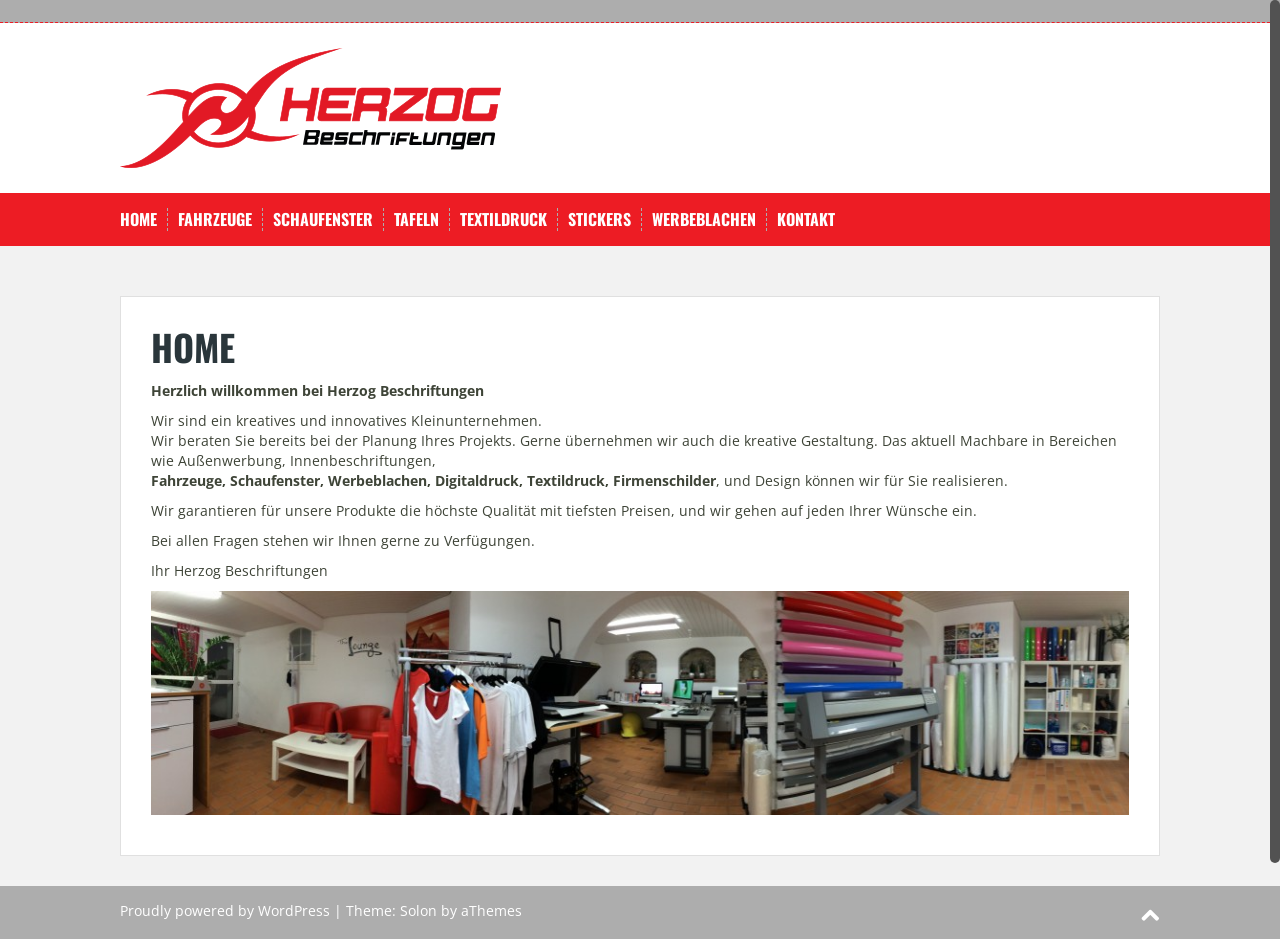
==== index.html @ d1becfa5 "Add files via upload" ====
<!DOCTYPE html>
<html lang="de">
<head>
<meta charset="UTF-8">
<meta name="viewport" content="width=device-width, initial-scale=1">
<title>Herzog-Grafik</title>
<link rel="profile" href="http://gmpg.org/xfn/11">


<meta name='robots' content='max-image-preview:large' />
<link rel='dns-prefetch' href='//fonts.googleapis.com' />
<link rel='dns-prefetch' href='//s.w.org' />
<script type="text/javascript">
window._wpemojiSettings = {"baseUrl":"https:\/\/s.w.org\/images\/core\/emoji\/14.0.0\/72x72\/","ext":".png","svgUrl":"https:\/\/s.w.org\/images\/core\/emoji\/14.0.0\/svg\/","svgExt":".svg","source":{"concatemoji":"wp-includes\/js\/wp-emoji-release.min.js"}};
/*! This file is auto-generated */
!function(e,a,t){var n,r,o,i=a.createElement("canvas"),p=i.getContext&&i.getContext("2d");function s(e,t){var a=String.fromCharCode,e=(p.clearRect(0,0,i.width,i.height),p.fillText(a.apply(this,e),0,0),i.toDataURL());return p.clearRect(0,0,i.width,i.height),p.fillText(a.apply(this,t),0,0),e===i.toDataURL()}function c(e){var t=a.createElement("script");t.src=e,t.defer=t.type="text/javascript",a.getElementsByTagName("head")[0].appendChild(t)}for(o=Array("flag","emoji"),t.supports={everything:!0,everythingExceptFlag:!0},r=0;r<o.length;r++)t.supports[o[r]]=function(e){if(!p||!p.fillText)return!1;switch(p.textBaseline="top",p.font="600 32px Arial",e){case"flag":return s([127987,65039,8205,9895,65039],[127987,65039,8203,9895,65039])?!1:!s([55356,56826,55356,56819],[55356,56826,8203,55356,56819])&&!s([55356,57332,56128,56423,56128,56418,56128,56421,56128,56430,56128,56423,56128,56447],[55356,57332,8203,56128,56423,8203,56128,56418,8203,56128,56421,8203,56128,56430,8203,56128,56423,8203,56128,56447]);case"emoji":return!s([129777,127995,8205,129778,127999],[129777,127995,8203,129778,127999])}return!1}(o[r]),t.supports.everything=t.supports.everything&&t.supports[o[r]],"flag"!==o[r]&&(t.supports.everythingExceptFlag=t.supports.everythingExceptFlag&&t.supports[o[r]]);t.supports.everythingExceptFlag=t.supports.everythingExceptFlag&&!t.supports.flag,t.DOMReady=!1,t.readyCallback=function(){t.DOMReady=!0},t.supports.everything||(n=function(){t.readyCallback()},a.addEventListener?(a.addEventListener("DOMContentLoaded",n,!1),e.addEventListener("load",n,!1)):(e.attachEvent("onload",n),a.attachEvent("onreadystatechange",function(){"complete"===a.readyState&&t.readyCallback()})),(e=t.source||{}).concatemoji?c(e.concatemoji):e.wpemoji&&e.twemoji&&(c(e.twemoji),c(e.wpemoji)))}(window,document,window._wpemojiSettings);
</script>
<style type="text/css">
img.wp-smiley,
img.emoji {
	display: inline !important;
	border: none !important;
	box-shadow: none !important;
	height: 1em !important;
	width: 1em !important;
	margin: 0 0.07em !important;
	vertical-align: -0.1em !important;
	background: none !important;
	padding: 0 !important;
}
</style>
	<link rel='stylesheet' id='wp-block-library-css'  href='wp-includes/css/dist/block-library/style.min.css' type='text/css' media='all' />
<style id='global-styles-inline-css' type='text/css'>
body{--wp--preset--color--black: #000000;--wp--preset--color--cyan-bluish-gray: #abb8c3;--wp--preset--color--white: #ffffff;--wp--preset--color--pale-pink: #f78da7;--wp--preset--color--vivid-red: #cf2e2e;--wp--preset--color--luminous-vivid-orange: #ff6900;--wp--preset--color--luminous-vivid-amber: #fcb900;--wp--preset--color--light-green-cyan: #7bdcb5;--wp--preset--color--vivid-green-cyan: #00d084;--wp--preset--color--pale-cyan-blue: #8ed1fc;--wp--preset--color--vivid-cyan-blue: #0693e3;--wp--preset--color--vivid-purple: #9b51e0;--wp--preset--gradient--vivid-cyan-blue-to-vivid-purple: linear-gradient(135deg,rgba(6,147,227,1) 0%,rgb(155,81,224) 100%);--wp--preset--gradient--light-green-cyan-to-vivid-green-cyan: linear-gradient(135deg,rgb(122,220,180) 0%,rgb(0,208,130) 100%);--wp--preset--gradient--luminous-vivid-amber-to-luminous-vivid-orange: linear-gradient(135deg,rgba(252,185,0,1) 0%,rgba(255,105,0,1) 100%);--wp--preset--gradient--luminous-vivid-orange-to-vivid-red: linear-gradient(135deg,rgba(255,105,0,1) 0%,rgb(207,46,46) 100%);--wp--preset--gradient--very-light-gray-to-cyan-bluish-gray: linear-gradient(135deg,rgb(238,238,238) 0%,rgb(169,184,195) 100%);--wp--preset--gradient--cool-to-warm-spectrum: linear-gradient(135deg,rgb(74,234,220) 0%,rgb(151,120,209) 20%,rgb(207,42,186) 40%,rgb(238,44,130) 60%,rgb(251,105,98) 80%,rgb(254,248,76) 100%);--wp--preset--gradient--blush-light-purple: linear-gradient(135deg,rgb(255,206,236) 0%,rgb(152,150,240) 100%);--wp--preset--gradient--blush-bordeaux: linear-gradient(135deg,rgb(254,205,165) 0%,rgb(254,45,45) 50%,rgb(107,0,62) 100%);--wp--preset--gradient--luminous-dusk: linear-gradient(135deg,rgb(255,203,112) 0%,rgb(199,81,192) 50%,rgb(65,88,208) 100%);--wp--preset--gradient--pale-ocean: linear-gradient(135deg,rgb(255,245,203) 0%,rgb(182,227,212) 50%,rgb(51,167,181) 100%);--wp--preset--gradient--electric-grass: linear-gradient(135deg,rgb(202,248,128) 0%,rgb(113,206,126) 100%);--wp--preset--gradient--midnight: linear-gradient(135deg,rgb(2,3,129) 0%,rgb(40,116,252) 100%);--wp--preset--duotone--dark-grayscale: url('#wp-duotone-dark-grayscale');--wp--preset--duotone--grayscale: url('#wp-duotone-grayscale');--wp--preset--duotone--purple-yellow: url('#wp-duotone-purple-yellow');--wp--preset--duotone--blue-red: url('#wp-duotone-blue-red');--wp--preset--duotone--midnight: url('#wp-duotone-midnight');--wp--preset--duotone--magenta-yellow: url('#wp-duotone-magenta-yellow');--wp--preset--duotone--purple-green: url('#wp-duotone-purple-green');--wp--preset--duotone--blue-orange: url('#wp-duotone-blue-orange');--wp--preset--font-size--small: 13px;--wp--preset--font-size--medium: 20px;--wp--preset--font-size--large: 36px;--wp--preset--font-size--x-large: 42px;}.has-black-color{color: var(--wp--preset--color--black) !important;}.has-cyan-bluish-gray-color{color: var(--wp--preset--color--cyan-bluish-gray) !important;}.has-white-color{color: var(--wp--preset--color--white) !important;}.has-pale-pink-color{color: var(--wp--preset--color--pale-pink) !important;}.has-vivid-red-color{color: var(--wp--preset--color--vivid-red) !important;}.has-luminous-vivid-orange-color{color: var(--wp--preset--color--luminous-vivid-orange) !important;}.has-luminous-vivid-amber-color{color: var(--wp--preset--color--luminous-vivid-amber) !important;}.has-light-green-cyan-color{color: var(--wp--preset--color--light-green-cyan) !important;}.has-vivid-green-cyan-color{color: var(--wp--preset--color--vivid-green-cyan) !important;}.has-pale-cyan-blue-color{color: var(--wp--preset--color--pale-cyan-blue) !important;}.has-vivid-cyan-blue-color{color: var(--wp--preset--color--vivid-cyan-blue) !important;}.has-vivid-purple-color{color: var(--wp--preset--color--vivid-purple) !important;}.has-black-background-color{background-color: var(--wp--preset--color--black) !important;}.has-cyan-bluish-gray-background-color{background-color: var(--wp--preset--color--cyan-bluish-gray) !important;}.has-white-background-color{background-color: var(--wp--preset--color--white) !important;}.has-pale-pink-background-color{background-color: var(--wp--preset--color--pale-pink) !important;}.has-vivid-red-background-color{background-color: var(--wp--preset--color--vivid-red) !important;}.has-luminous-vivid-orange-background-color{background-color: var(--wp--preset--color--luminous-vivid-orange) !important;}.has-luminous-vivid-amber-background-color{background-color: var(--wp--preset--color--luminous-vivid-amber) !important;}.has-light-green-cyan-background-color{background-color: var(--wp--preset--color--light-green-cyan) !important;}.has-vivid-green-cyan-background-color{background-color: var(--wp--preset--color--vivid-green-cyan) !important;}.has-pale-cyan-blue-background-color{background-color: var(--wp--preset--color--pale-cyan-blue) !important;}.has-vivid-cyan-blue-background-color{background-color: var(--wp--preset--color--vivid-cyan-blue) !important;}.has-vivid-purple-background-color{background-color: var(--wp--preset--color--vivid-purple) !important;}.has-black-border-color{border-color: var(--wp--preset--color--black) !important;}.has-cyan-bluish-gray-border-color{border-color: var(--wp--preset--color--cyan-bluish-gray) !important;}.has-white-border-color{border-color: var(--wp--preset--color--white) !important;}.has-pale-pink-border-color{border-color: var(--wp--preset--color--pale-pink) !important;}.has-vivid-red-border-color{border-color: var(--wp--preset--color--vivid-red) !important;}.has-luminous-vivid-orange-border-color{border-color: var(--wp--preset--color--luminous-vivid-orange) !important;}.has-luminous-vivid-amber-border-color{border-color: var(--wp--preset--color--luminous-vivid-amber) !important;}.has-light-green-cyan-border-color{border-color: var(--wp--preset--color--light-green-cyan) !important;}.has-vivid-green-cyan-border-color{border-color: var(--wp--preset--color--vivid-green-cyan) !important;}.has-pale-cyan-blue-border-color{border-color: var(--wp--preset--color--pale-cyan-blue) !important;}.has-vivid-cyan-blue-border-color{border-color: var(--wp--preset--color--vivid-cyan-blue) !important;}.has-vivid-purple-border-color{border-color: var(--wp--preset--color--vivid-purple) !important;}.has-vivid-cyan-blue-to-vivid-purple-gradient-background{background: var(--wp--preset--gradient--vivid-cyan-blue-to-vivid-purple) !important;}.has-light-green-cyan-to-vivid-green-cyan-gradient-background{background: var(--wp--preset--gradient--light-green-cyan-to-vivid-green-cyan) !important;}.has-luminous-vivid-amber-to-luminous-vivid-orange-gradient-background{background: var(--wp--preset--gradient--luminous-vivid-amber-to-luminous-vivid-orange) !important;}.has-luminous-vivid-orange-to-vivid-red-gradient-background{background: var(--wp--preset--gradient--luminous-vivid-orange-to-vivid-red) !important;}.has-very-light-gray-to-cyan-bluish-gray-gradient-background{background: var(--wp--preset--gradient--very-light-gray-to-cyan-bluish-gray) !important;}.has-cool-to-warm-spectrum-gradient-background{background: var(--wp--preset--gradient--cool-to-warm-spectrum) !important;}.has-blush-light-purple-gradient-background{background: var(--wp--preset--gradient--blush-light-purple) !important;}.has-blush-bordeaux-gradient-background{background: var(--wp--preset--gradient--blush-bordeaux) !important;}.has-luminous-dusk-gradient-background{background: var(--wp--preset--gradient--luminous-dusk) !important;}.has-pale-ocean-gradient-background{background: var(--wp--preset--gradient--pale-ocean) !important;}.has-electric-grass-gradient-background{background: var(--wp--preset--gradient--electric-grass) !important;}.has-midnight-gradient-background{background: var(--wp--preset--gradient--midnight) !important;}.has-small-font-size{font-size: var(--wp--preset--font-size--small) !important;}.has-medium-font-size{font-size: var(--wp--preset--font-size--medium) !important;}.has-large-font-size{font-size: var(--wp--preset--font-size--large) !important;}.has-x-large-font-size{font-size: var(--wp--preset--font-size--x-large) !important;}
</style>
<link rel='stylesheet' id='contact-form-7-css'  href='wp-content/plugins/contact-form-7/includes/css/styles.css' type='text/css' media='all' />
<link rel='stylesheet' id='wp-lightbox-2.min.css-css'  href='wp-content/plugins/wp-lightbox-2-2/styles/lightbox.min.css' type='text/css' media='all' />
<link rel='stylesheet' id='solon-bootstrap-css'  href='wp-content/themes/solon/bootstrap/css/bootstrap.min.css' type='text/css' media='all' />
<link rel='stylesheet' id='solon-style-css'  href='wp-content/themes/solon/style.css' type='text/css' media='all' />
<style id='solon-style-inline-css' type='text/css'>
.wp-pagenavi .pages,  .wp-pagenavi .page, .wp-pagenavi .last, .wp-pagenavi .previouspostslink, .wp-pagenavi .nextpostslink, .site-header, .social-navigation, .main-navigation ul ul li:hover, .main-navigation ul ul .current-menu-item, .page-header, .slide .entry-title, .post-navigation .nav-previous, .post-navigation .nav-next, .paging-navigation .nav-previous, .paging-navigation .nav-next, .comment-respond input[type="submit"], .site-info, #today { background-color: #adadad !important; }
.main-navigation .current_page_item > a, .main-navigation .current-menu-item > a, .main-navigation .current-menu-ancestor > a, .main-navigation .current-menu-item.menu-item-home > a:hover, .main-navigation.is-mobile-menu .current-menu-item > a, .main-navigation.is-mobile-menu .current-menu-ancestor > a, .entry-title a:hover, .main-navigation a:hover, .entry-meta, .entry-meta a, .entry-footer, .entry-footer a, .author-social a, .comment-meta a, .comment-form-author:before, .comment-form-email:before, .comment-form-url:before, .comment-form-comment:before, .widget-title, .widget li:before, .error404 .widgettitle, .main-navigation ul ul a, .flex-direction-nav a, .social-widget li a::before { color: #adadad; }
.author-bio .col-md-3, .main-navigation li, .read-more { border-right-color: #adadad; }
.author-bio .col-md-9 { border-left-color: #adadad; }
.widget-title, .main-navigation ul ul li, .hentry .entry-meta, .entry-footer, .error404 .widgettitle { border-bottom-color: #adadad; }
.footer-widget-area, .hentry .entry-meta, .entry-footer { border-top-color: #adadad; }
@media only screen and (max-width:991px){.is-mobile-menu .current-menu-item > a, .is-mobile-menu .current-menu-ancestor > a{ color: #adadad !important; }}.main-navigation, .widget, .footer-widget-area, .site-footer, .slide .entry-meta, .post-navigation .nav-previous:hover, .post-navigation .nav-next:hover, .paging-navigation .nav-previous:hover, .paging-navigation .nav-next:hover, .comment-respond input[type="submit"]:hover { background-color: #ed1c24; }
.social-navigation li a, .main-navigation ul ul { color: #ed1c24; }
.main-navigation ul ul { border-top-color: #ed1c24; }
.social-navigation { border-bottom-color: #ed1c24; }
.read-more:hover { border-right-color: #ed1c24; }
.site-title a { color: #2a363b; }
.site-description { color: #ffffff; }
.entry-title, .entry-title a { color: #2a363b; }
body { color: #3e4437; }

</style>
<link rel='stylesheet' id='solon-headings-fonts-css'  href='//fonts.googleapis.com/css?family=Oswald%3A700&#038;ver=6.0.18' type='text/css' media='all' />
<link rel='stylesheet' id='solon-body-fonts-css'  href='//fonts.googleapis.com/css?family=Open+Sans%3A400italic%2C700italic%2C400%2C700&#038;ver=6.0.18' type='text/css' media='all' />
<link rel='stylesheet' id='solon-font-awesome-css'  href='wp-content/themes/solon/fonts/font-awesome.min.css' type='text/css' media='all' />
<script type='text/javascript' src='wp-includes/js/jquery/jquery.min.js' id='jquery-core-js'></script>
<script type='text/javascript' src='wp-includes/js/jquery/jquery-migrate.min.js' id='jquery-migrate-js'></script>
<script type='text/javascript' src='wp-content/themes/solon/js/scripts.js' id='solon-scripts-js'></script>
<script type='text/javascript' src='wp-content/themes/solon/js/jquery.fitvids.js' id='solon-fitvids-js'></script>
<script type='text/javascript' src='wp-content/themes/solon/js/jquery.nicescroll.min.js' id='solon-nicescroll-js'></script>
<script type='text/javascript' src='wp-content/themes/solon/js/nicescroll-init.js' id='solon-nicescroll-init-js'></script>
<link rel="EditURI" type="application/rsd+xml" title="RSD" href="xmlrpc.php/" />
<link rel="wlwmanifest" type="application/wlwmanifest+xml" href="wp-includes/wlwmanifest.xml" /> 
<meta name="generator" content="WordPress 6.0.18" />
<link rel="canonical" href="./" />
<link rel='shortlink' href='./' />
<!--[if lt IE 9]>
<script src="wp-content/themes/solon/js/html5shiv.js"></script>
<![endif]-->
		<style type="text/css" id="wp-custom-css">
			.site-header {
	background: #fff !important;
}

#masthead .site-branding {
	padding: 25px 0;
}		</style>
		</head>

<body class="home page-template page-template-page_fullwidth page-template-page_fullwidth-php page page-id-4">
<div id="page" class="hfeed site">
	<a class="skip-link screen-reader-text" href="#content">Skip to content</a>

			<nav class="social-navigation clearfix">
			<div class="container"><ul id="menu-hauptmenue" class="menu clearfix"><li id="menu-item-6" class="menu-item menu-item-type-post_type menu-item-object-page menu-item-home current-menu-item page_item page-item-4 current_page_item menu-item-6"><a href="./" aria-current="page"><span class="screen-reader-text">HOME</span></a></li>
<li id="menu-item-65" class="menu-item menu-item-type-post_type menu-item-object-page menu-item-65"><a href="beschriftungen/"><span class="screen-reader-text">FAHRZEUGE</span></a></li>
<li id="menu-item-64" class="menu-item menu-item-type-post_type menu-item-object-page menu-item-64"><a href="grafik/"><span class="screen-reader-text">SCHAUFENSTER</span></a></li>
<li id="menu-item-63" class="menu-item menu-item-type-post_type menu-item-object-page menu-item-63"><a href="carwrapping/"><span class="screen-reader-text">TAFELN</span></a></li>
<li id="menu-item-196" class="menu-item menu-item-type-post_type menu-item-object-page menu-item-196"><a href="textildreuck/"><span class="screen-reader-text">TEXTILDRUCK</span></a></li>
<li id="menu-item-270" class="menu-item menu-item-type-post_type menu-item-object-page menu-item-270"><a href="sponsor/"><span class="screen-reader-text">STICKERS</span></a></li>
<li id="menu-item-283" class="menu-item menu-item-type-post_type menu-item-object-page menu-item-283"><a href="werbeblachen/"><span class="screen-reader-text">WERBEBLACHEN</span></a></li>
<li id="menu-item-61" class="menu-item menu-item-type-post_type menu-item-object-page menu-item-61"><a href="kontakt/"><span class="screen-reader-text">KONTAKT</span></a></li>
</ul></div>		</nav>
		
	
	<header id="masthead" class="site-header" role="banner">
		<div class="container">
			<div class="site-branding">
									<a href="./" title="Herzog-Grafik"><img src="wp-content/uploads/2018/07/Logo_Herzog-Beschriftungen.png" alt="Herzog-Grafik" /></a>
							</div>
		</div>
	</header><!-- #masthead -->
	<nav id="site-navigation" class="main-navigation" role="navigation">
		<div class="container">
			<button class="menu-toggle btn"><i class="fa fa-bars"></i></button>
			<div class="menu-hauptmenue-container"><ul id="menu-hauptmenue-1" class="menu"><li class="menu-item menu-item-type-post_type menu-item-object-page menu-item-home current-menu-item page_item page-item-4 current_page_item menu-item-6"><a href="./" aria-current="page">HOME</a></li>
<li class="menu-item menu-item-type-post_type menu-item-object-page menu-item-65"><a href="beschriftungen/">FAHRZEUGE</a></li>
<li class="menu-item menu-item-type-post_type menu-item-object-page menu-item-64"><a href="grafik/">SCHAUFENSTER</a></li>
<li class="menu-item menu-item-type-post_type menu-item-object-page menu-item-63"><a href="carwrapping/">TAFELN</a></li>
<li class="menu-item menu-item-type-post_type menu-item-object-page menu-item-196"><a href="textildreuck/">TEXTILDRUCK</a></li>
<li class="menu-item menu-item-type-post_type menu-item-object-page menu-item-270"><a href="sponsor/">STICKERS</a></li>
<li class="menu-item menu-item-type-post_type menu-item-object-page menu-item-283"><a href="werbeblachen/">WERBEBLACHEN</a></li>
<li class="menu-item menu-item-type-post_type menu-item-object-page menu-item-61"><a href="kontakt/">KONTAKT</a></li>
</ul></div>		</div>	
	</nav><!-- #site-navigation -->

	<div id="content" class="site-content container">

	<div id="primary" class="content-area fullwidth">
		<main id="main" class="site-main" role="main">

							
<article id="post-4" class="post-4 page type-page status-publish hentry">

		
		
	<header class="entry-header">
		<h1 class="entry-title">HOME</h1>	</header><!-- .entry-header -->

	<div class="entry-content clearfix">
		<p><strong>Herzlich willkommen bei Herzog Beschriftungen</strong></p>
<p>Wir sind ein kreatives und innovatives Kleinunternehmen.<br />
Wir beraten Sie bereits bei der Planung Ihres Projekts. Gerne übernehmen wir auch die kreative Gestaltung. Das aktuell Machbare in Bereichen wie Außenwerbung, Innenbeschriftungen,<br />
<strong>Fahrzeuge, Schaufenster, Werbeblachen, Digitaldruck, Textildruck, Firmenschilder</strong>, und Design können wir für Sie realisieren.</p>
<p>Wir garantieren für unsere Produkte die höchste Qualität mit tiefsten Preisen, und wir gehen auf jeden Ihrer Wünsche ein.</p>
<p>Bei allen Fragen stehen wir Ihnen gerne zu Verfügungen.</p>
<p>Ihr Herzog Beschriftungen</p>
<p><a href="wp-content/uploads/2016/10/TITEL-BIL-HERZOG.jpg" rel="attachment wp-att-160" rel="lightbox[4]"><img class="alignnone wp-image-160" src="wp-content/uploads/2016/10/TITEL-BIL-HERZOG-1024x234.jpg" alt="titel-bil-herzog" width="1161" height="265" srcset="wp-content/uploads/2016/10/TITEL-BIL-HERZOG-1024x234.jpg 1024w, wp-content/uploads/2016/10/TITEL-BIL-HERZOG-300x69.jpg 300w, wp-content/uploads/2016/10/TITEL-BIL-HERZOG-768x175.jpg 768w, wp-content/uploads/2016/10/TITEL-BIL-HERZOG-700x160.jpg 700w" sizes="(max-width: 1161px) 100vw, 1161px" /></a></p>
			</div><!-- .entry-content -->
	</article><!-- #post-## -->

									</main><!-- #main -->
	</div><!-- #primary -->


	</div><!-- #content -->
	
	<div id="sidebar-footer" class="footer-widget-area clearfix" role="complementary">
		<div class="container">
								</div>	
	</div>	
	<footer id="colophon" class="site-footer" role="contentinfo">
		<div class="site-info">
			<div class="container">
				<a href="http://wordpress.org/">Proudly powered by WordPress</a>
				<span class="sep"> | </span>
				Theme: <a href="http://athemes.com/theme/solon">Solon</a> by aThemes				<a href="#" class="scrollup"><i class="fa fa-chevron-up"></i></a>
			</div><!-- .site-info -->
		</div>
	</footer><!-- #colophon -->
</div><!-- #page -->

<script type='text/javascript' src='wp-content/plugins/contact-form-7/includes/swv/js/index.js' id='swv-js'></script>
<script type='text/javascript' id='contact-form-7-js-extra'>
/* <![CDATA[ */
var wpcf7 = {"api":{"root":"http:\/\/herzog-grafik.ch\/adw\/wp-json\/","namespace":"contact-form-7\/v1"}};
/* ]]> */
</script>
<script type='text/javascript' src='wp-content/plugins/contact-form-7/includes/js/index.js' id='contact-form-7-js'></script>
<script type='text/javascript' id='wp-jquery-lightbox-js-extra'>
/* <![CDATA[ */
var JQLBSettings = {"fitToScreen":"0","resizeSpeed":"400","displayDownloadLink":"0","navbarOnTop":"0","loopImages":"","resizeCenter":"","marginSize":"","linkTarget":"_self","help":"","prevLinkTitle":"previous image","nextLinkTitle":"next image","prevLinkText":"\u00ab Previous","nextLinkText":"Next \u00bb","closeTitle":"close image gallery","image":"Image ","of":" of ","download":"Download"};
/* ]]> */
</script>
<script type='text/javascript' src='wp-content/plugins/wp-lightbox-2-2/wp-lightbox-2.min.js' id='wp-jquery-lightbox-js'></script>
<script type='text/javascript' src='wp-content/themes/solon/js/navigation.js' id='solon-navigation-js'></script>
<script type='text/javascript' src='wp-content/themes/solon/js/skip-link-focus-fix.js' id='solon-skip-link-focus-fix-js'></script>

</body>
</html>
---- wp-includes/css/dist/block-library/style.min.css ----
@charset "UTF-8";.wp-block-archives-dropdown label{display:block}.wp-block-avatar.aligncenter{text-align:center}.wp-block-audio{margin:0 0 1em}.wp-block-audio figcaption{margin-top:.5em;margin-bottom:1em}.wp-block-audio audio{width:100%;min-width:300px}.wp-block-button__link{color:#fff;background-color:#32373c;border-radius:9999px;box-shadow:none;cursor:pointer;display:inline-block;font-size:1.125em;padding:calc(.667em + 2px) calc(1.333em + 2px);text-align:center;text-decoration:none;word-break:break-word;box-sizing:border-box}.wp-block-button__link:active,.wp-block-button__link:focus,.wp-block-button__link:hover,.wp-block-button__link:visited{color:#fff}.wp-block-button__link.aligncenter{text-align:center}.wp-block-button__link.alignright{text-align:right}.wp-block-buttons>.wp-block-button.has-custom-width{max-width:none}.wp-block-buttons>.wp-block-button.has-custom-width .wp-block-button__link{width:100%}.wp-block-buttons>.wp-block-button.has-custom-font-size .wp-block-button__link{font-size:inherit}.wp-block-buttons>.wp-block-button.wp-block-button__width-25{width:calc(25% - var(--wp--style--block-gap, .5em)*0.75)}.wp-block-buttons>.wp-block-button.wp-block-button__width-50{width:calc(50% - var(--wp--style--block-gap, .5em)*0.5)}.wp-block-buttons>.wp-block-button.wp-block-button__width-75{width:calc(75% - var(--wp--style--block-gap, .5em)*0.25)}.wp-block-buttons>.wp-block-button.wp-block-button__width-100{width:100%;flex-basis:100%}.wp-block-buttons.is-vertical>.wp-block-button.wp-block-button__width-25{width:25%}.wp-block-buttons.is-vertical>.wp-block-button.wp-block-button__width-50{width:50%}.wp-block-buttons.is-vertical>.wp-block-button.wp-block-button__width-75{width:75%}.wp-block-button.is-style-squared,.wp-block-button__link.wp-block-button.is-style-squared{border-radius:0}.wp-block-button.no-border-radius,.wp-block-button__link.no-border-radius{border-radius:0!important}.is-style-outline>:where(.wp-block-button__link),:where(.wp-block-button__link).is-style-outline{border:2px solid;padding:.667em 1.333em}.is-style-outline>.wp-block-button__link:not(.has-text-color),.wp-block-button__link.is-style-outline:not(.has-text-color){color:currentColor}.is-style-outline>.wp-block-button__link:not(.has-background),.wp-block-button__link.is-style-outline:not(.has-background){background-color:transparent}.wp-block-buttons.is-vertical{flex-direction:column}.wp-block-buttons.is-vertical>.wp-block-button:last-child{margin-bottom:0}.wp-block-buttons>.wp-block-button{display:inline-block;margin:0}.wp-block-buttons.is-content-justification-left{justify-content:flex-start}.wp-block-buttons.is-content-justification-left.is-vertical{align-items:flex-start}.wp-block-buttons.is-content-justification-center{justify-content:center}.wp-block-buttons.is-content-justification-center.is-vertical{align-items:center}.wp-block-buttons.is-content-justification-right{justify-content:flex-end}.wp-block-buttons.is-content-justification-right.is-vertical{align-items:flex-end}.wp-block-buttons.is-content-justification-space-between{justify-content:space-between}.wp-block-buttons.aligncenter{text-align:center}.wp-block-buttons:not(.is-content-justification-space-between,.is-content-justification-right,.is-content-justification-left,.is-content-justification-center) .wp-block-button.aligncenter{margin-left:auto;margin-right:auto;width:100%}.wp-block-button.aligncenter,.wp-block-calendar{text-align:center}.wp-block-calendar tbody td,.wp-block-calendar th{padding:.25em;border:1px solid #ddd}.wp-block-calendar tfoot td{border:none}.wp-block-calendar table{width:100%;border-collapse:collapse}.wp-block-calendar table th{font-weight:400;background:#ddd}.wp-block-calendar a{text-decoration:underline}.wp-block-calendar table caption,.wp-block-calendar table tbody{color:#40464d}.wp-block-categories.alignleft{margin-right:2em}.wp-block-categories.alignright{margin-left:2em}.wp-block-code code{display:block;font-family:inherit;overflow-wrap:break-word;white-space:pre-wrap}.wp-block-columns{display:flex;margin-bottom:1.75em;box-sizing:border-box;flex-wrap:wrap!important;align-items:normal!important}@media (min-width:782px){.wp-block-columns{flex-wrap:nowrap!important}}.wp-block-columns.are-vertically-aligned-top{align-items:flex-start}.wp-block-columns.are-vertically-aligned-center{align-items:center}.wp-block-columns.are-vertically-aligned-bottom{align-items:flex-end}@media (max-width:781px){.wp-block-columns:not(.is-not-stacked-on-mobile)>.wp-block-column{flex-basis:100%!important}}@media (min-width:782px){.wp-block-columns:not(.is-not-stacked-on-mobile)>.wp-block-column{flex-basis:0;flex-grow:1}.wp-block-columns:not(.is-not-stacked-on-mobile)>.wp-block-column[style*=flex-basis]{flex-grow:0}}.wp-block-columns.is-not-stacked-on-mobile{flex-wrap:nowrap!important}.wp-block-columns.is-not-stacked-on-mobile>.wp-block-column{flex-basis:0;flex-grow:1}.wp-block-columns.is-not-stacked-on-mobile>.wp-block-column[style*=flex-basis]{flex-grow:0}:where(.wp-block-columns.has-background){padding:1.25em 2.375em}.wp-block-column{flex-grow:1;min-width:0;word-break:break-word;overflow-wrap:break-word}.wp-block-column.is-vertically-aligned-top{align-self:flex-start}.wp-block-column.is-vertically-aligned-center{align-self:center}.wp-block-column.is-vertically-aligned-bottom{align-self:flex-end}.wp-block-column.is-vertically-aligned-bottom,.wp-block-column.is-vertically-aligned-center,.wp-block-column.is-vertically-aligned-top{width:100%}.wp-block-comments-pagination>.wp-block-comments-pagination-next,.wp-block-comments-pagination>.wp-block-comments-pagination-numbers,.wp-block-comments-pagination>.wp-block-comments-pagination-previous{margin-right:.5em;margin-bottom:.5em}.wp-block-comments-pagination>.wp-block-comments-pagination-next:last-child,.wp-block-comments-pagination>.wp-block-comments-pagination-numbers:last-child,.wp-block-comments-pagination>.wp-block-comments-pagination-previous:last-child{margin-right:0}.wp-block-comments-pagination .wp-block-comments-pagination-previous-arrow{margin-right:1ch;display:inline-block}.wp-block-comments-pagination .wp-block-comments-pagination-previous-arrow:not(.is-arrow-chevron){transform:scaleX(1)}.wp-block-comments-pagination .wp-block-comments-pagination-next-arrow{margin-left:1ch;display:inline-block}.wp-block-comments-pagination .wp-block-comments-pagination-next-arrow:not(.is-arrow-chevron){transform:scaleX(1)}.wp-block-comments-pagination.aligncenter{justify-content:center}.wp-block-comment-template{margin-bottom:0;max-width:100%;list-style:none;padding:0}.wp-block-comment-template li{clear:both}.wp-block-comment-template ol{margin-bottom:0;max-width:100%;list-style:none;padding-left:2rem}.wp-block-cover,.wp-block-cover-image{position:relative;background-size:cover;background-position:50%;min-height:430px;width:100%;display:flex;justify-content:center;align-items:center;padding:1em;box-sizing:border-box}.wp-block-cover-image.has-parallax,.wp-block-cover.has-parallax{background-attachment:fixed}@supports (-webkit-touch-callout:inherit){.wp-block-cover-image.has-parallax,.wp-block-cover.has-parallax{background-attachment:scroll}}@media (prefers-reduced-motion:reduce){.wp-block-cover-image.has-parallax,.wp-block-cover.has-parallax{background-attachment:scroll}}.wp-block-cover-image.is-repeated,.wp-block-cover.is-repeated{background-repeat:repeat;background-size:auto}.wp-block-cover-image.has-background-dim:not([class*=-background-color]),.wp-block-cover-image .has-background-dim:not([class*=-background-color]),.wp-block-cover.has-background-dim:not([class*=-background-color]),.wp-block-cover .has-background-dim:not([class*=-background-color]){background-color:#000}.wp-block-cover-image .has-background-dim.has-background-gradient,.wp-block-cover .has-background-dim.has-background-gradient{background-color:transparent}.wp-block-cover-image.has-background-dim:before,.wp-block-cover.has-background-dim:before{content:"";background-color:inherit}.wp-block-cover-image.has-background-dim:not(.has-background-gradient):before,.wp-block-cover-image .wp-block-cover__background,.wp-block-cover-image .wp-block-cover__gradient-background,.wp-block-cover.has-background-dim:not(.has-background-gradient):before,.wp-block-cover .wp-block-cover__background,.wp-block-cover .wp-block-cover__gradient-background{position:absolute;top:0;left:0;bottom:0;right:0;z-index:1;opacity:.5}.wp-block-cover-image.has-background-dim.has-background-dim-10 .wp-block-cover__background,.wp-block-cover-image.has-background-dim.has-background-dim-10 .wp-block-cover__gradient-background,.wp-block-cover-image.has-background-dim.has-background-dim-10:not(.has-background-gradient):before,.wp-block-cover.has-background-dim.has-background-dim-10 .wp-block-cover__background,.wp-block-cover.has-background-dim.has-background-dim-10 .wp-block-cover__gradient-background,.wp-block-cover.has-background-dim.has-background-dim-10:not(.has-background-gradient):before{opacity:.1}.wp-block-cover-image.has-background-dim.has-background-dim-20 .wp-block-cover__background,.wp-block-cover-image.has-background-dim.has-background-dim-20 .wp-block-cover__gradient-background,.wp-block-cover-image.has-background-dim.has-background-dim-20:not(.has-background-gradient):before,.wp-block-cover.has-background-dim.has-background-dim-20 .wp-block-cover__background,.wp-block-cover.has-background-dim.has-background-dim-20 .wp-block-cover__gradient-background,.wp-block-cover.has-background-dim.has-background-dim-20:not(.has-background-gradient):before{opacity:.2}.wp-block-cover-image.has-background-dim.has-background-dim-30 .wp-block-cover__background,.wp-block-cover-image.has-background-dim.has-background-dim-30 .wp-block-cover__gradient-background,.wp-block-cover-image.has-background-dim.has-background-dim-30:not(.has-background-gradient):before,.wp-block-cover.has-background-dim.has-background-dim-30 .wp-block-cover__background,.wp-block-cover.has-background-dim.has-background-dim-30 .wp-block-cover__gradient-background,.wp-block-cover.has-background-dim.has-background-dim-30:not(.has-background-gradient):before{opacity:.3}.wp-block-cover-image.has-background-dim.has-background-dim-40 .wp-block-cover__background,.wp-block-cover-image.has-background-dim.has-background-dim-40 .wp-block-cover__gradient-background,.wp-block-cover-image.has-background-dim.has-background-dim-40:not(.has-background-gradient):before,.wp-block-cover.has-background-dim.has-background-dim-40 .wp-block-cover__background,.wp-block-cover.has-background-dim.has-background-dim-40 .wp-block-cover__gradient-background,.wp-block-cover.has-background-dim.has-background-dim-40:not(.has-background-gradient):before{opacity:.4}.wp-block-cover-image.has-background-dim.has-background-dim-50 .wp-block-cover__background,.wp-block-cover-image.has-background-dim.has-background-dim-50 .wp-block-cover__gradient-background,.wp-block-cover-image.has-background-dim.has-background-dim-50:not(.has-background-gradient):before,.wp-block-cover.has-background-dim.has-background-dim-50 .wp-block-cover__background,.wp-block-cover.has-background-dim.has-background-dim-50 .wp-block-cover__gradient-background,.wp-block-cover.has-background-dim.has-background-dim-50:not(.has-background-gradient):before{opacity:.5}.wp-block-cover-image.has-background-dim.has-background-dim-60 .wp-block-cover__background,.wp-block-cover-image.has-background-dim.has-background-dim-60 .wp-block-cover__gradient-background,.wp-block-cover-image.has-background-dim.has-background-dim-60:not(.has-background-gradient):before,.wp-block-cover.has-background-dim.has-background-dim-60 .wp-block-cover__background,.wp-block-cover.has-background-dim.has-background-dim-60 .wp-block-cover__gradient-background,.wp-block-cover.has-background-dim.has-background-dim-60:not(.has-background-gradient):before{opacity:.6}.wp-block-cover-image.has-background-dim.has-background-dim-70 .wp-block-cover__background,.wp-block-cover-image.has-background-dim.has-background-dim-70 .wp-block-cover__gradient-background,.wp-block-cover-image.has-background-dim.has-background-dim-70:not(.has-background-gradient):before,.wp-block-cover.has-background-dim.has-background-dim-70 .wp-block-cover__background,.wp-block-cover.has-background-dim.has-background-dim-70 .wp-block-cover__gradient-background,.wp-block-cover.has-background-dim.has-background-dim-70:not(.has-background-gradient):before{opacity:.7}.wp-block-cover-image.has-background-dim.has-background-dim-80 .wp-block-cover__background,.wp-block-cover-image.has-background-dim.has-background-dim-80 .wp-block-cover__gradient-background,.wp-block-cover-image.has-background-dim.has-background-dim-80:not(.has-background-gradient):before,.wp-block-cover.has-background-dim.has-background-dim-80 .wp-block-cover__background,.wp-block-cover.has-background-dim.has-background-dim-80 .wp-block-cover__gradient-background,.wp-block-cover.has-background-dim.has-background-dim-80:not(.has-background-gradient):before{opacity:.8}.wp-block-cover-image.has-background-dim.has-background-dim-90 .wp-block-cover__background,.wp-block-cover-image.has-background-dim.has-background-dim-90 .wp-block-cover__gradient-background,.wp-block-cover-image.has-background-dim.has-background-dim-90:not(.has-background-gradient):before,.wp-block-cover.has-background-dim.has-background-dim-90 .wp-block-cover__background,.wp-block-cover.has-background-dim.has-background-dim-90 .wp-block-cover__gradient-background,.wp-block-cover.has-background-dim.has-background-dim-90:not(.has-background-gradient):before{opacity:.9}.wp-block-cover-image.has-background-dim.has-background-dim-100 .wp-block-cover__background,.wp-block-cover-image.has-background-dim.has-background-dim-100 .wp-block-cover__gradient-background,.wp-block-cover-image.has-background-dim.has-background-dim-100:not(.has-background-gradient):before,.wp-block-cover.has-background-dim.has-background-dim-100 .wp-block-cover__background,.wp-block-cover.has-background-dim.has-background-dim-100 .wp-block-cover__gradient-background,.wp-block-cover.has-background-dim.has-background-dim-100:not(.has-background-gradient):before{opacity:1}.wp-block-cover-image .wp-block-cover__background.has-background-dim.has-background-dim-0,.wp-block-cover-image .wp-block-cover__gradient-background.has-background-dim.has-background-dim-0,.wp-block-cover .wp-block-cover__background.has-background-dim.has-background-dim-0,.wp-block-cover .wp-block-cover__gradient-background.has-background-dim.has-background-dim-0{opacity:0}.wp-block-cover-image .wp-block-cover__background.has-background-dim.has-background-dim-10,.wp-block-cover-image .wp-block-cover__gradient-background.has-background-dim.has-background-dim-10,.wp-block-cover .wp-block-cover__background.has-background-dim.has-background-dim-10,.wp-block-cover .wp-block-cover__gradient-background.has-background-dim.has-background-dim-10{opacity:.1}.wp-block-cover-image .wp-block-cover__background.has-background-dim.has-background-dim-20,.wp-block-cover-image .wp-block-cover__gradient-background.has-background-dim.has-background-dim-20,.wp-block-cover .wp-block-cover__background.has-background-dim.has-background-dim-20,.wp-block-cover .wp-block-cover__gradient-background.has-background-dim.has-background-dim-20{opacity:.2}.wp-block-cover-image .wp-block-cover__background.has-background-dim.has-background-dim-30,.wp-block-cover-image .wp-block-cover__gradient-background.has-background-dim.has-background-dim-30,.wp-block-cover .wp-block-cover__background.has-background-dim.has-background-dim-30,.wp-block-cover .wp-block-cover__gradient-background.has-background-dim.has-background-dim-30{opacity:.3}.wp-block-cover-image .wp-block-cover__background.has-background-dim.has-background-dim-40,.wp-block-cover-image .wp-block-cover__gradient-background.has-background-dim.has-background-dim-40,.wp-block-cover .wp-block-cover__background.has-background-dim.has-background-dim-40,.wp-block-cover .wp-block-cover__gradient-background.has-background-dim.has-background-dim-40{opacity:.4}.wp-block-cover-image .wp-block-cover__background.has-background-dim.has-background-dim-50,.wp-block-cover-image .wp-block-cover__gradient-background.has-background-dim.has-background-dim-50,.wp-block-cover .wp-block-cover__background.has-background-dim.has-background-dim-50,.wp-block-cover .wp-block-cover__gradient-background.has-background-dim.has-background-dim-50{opacity:.5}.wp-block-cover-image .wp-block-cover__background.has-background-dim.has-background-dim-60,.wp-block-cover-image .wp-block-cover__gradient-background.has-background-dim.has-background-dim-60,.wp-block-cover .wp-block-cover__background.has-background-dim.has-background-dim-60,.wp-block-cover .wp-block-cover__gradient-background.has-background-dim.has-background-dim-60{opacity:.6}.wp-block-cover-image .wp-block-cover__background.has-background-dim.has-background-dim-70,.wp-block-cover-image .wp-block-cover__gradient-background.has-background-dim.has-background-dim-70,.wp-block-cover .wp-block-cover__background.has-background-dim.has-background-dim-70,.wp-block-cover .wp-block-cover__gradient-background.has-background-dim.has-background-dim-70{opacity:.7}.wp-block-cover-image .wp-block-cover__background.has-background-dim.has-background-dim-80,.wp-block-cover-image .wp-block-cover__gradient-background.has-background-dim.has-background-dim-80,.wp-block-cover .wp-block-cover__background.has-background-dim.has-background-dim-80,.wp-block-cover .wp-block-cover__gradient-background.has-background-dim.has-background-dim-80{opacity:.8}.wp-block-cover-image .wp-block-cover__background.has-background-dim.has-background-dim-90,.wp-block-cover-image .wp-block-cover__gradient-background.has-background-dim.has-background-dim-90,.wp-block-cover .wp-block-cover__background.has-background-dim.has-background-dim-90,.wp-block-cover .wp-block-cover__gradient-background.has-background-dim.has-background-dim-90{opacity:.9}.wp-block-cover-image .wp-block-cover__background.has-background-dim.has-background-dim-100,.wp-block-cover-image .wp-block-cover__gradient-background.has-background-dim.has-background-dim-100,.wp-block-cover .wp-block-cover__background.has-background-dim.has-background-dim-100,.wp-block-cover .wp-block-cover__gradient-background.has-background-dim.has-background-dim-100{opacity:1}.wp-block-cover-image .block-library-cover__padding-visualizer,.wp-block-cover .block-library-cover__padding-visualizer{z-index:2}.wp-block-cover-image.alignleft,.wp-block-cover-image.alignright,.wp-block-cover.alignleft,.wp-block-cover.alignright{max-width:420px;width:100%}.wp-block-cover-image:after,.wp-block-cover:after{display:block;content:"";font-size:0;min-height:inherit}@supports (position:sticky){.wp-block-cover-image:after,.wp-block-cover:after{content:none}}.wp-block-cover-image.aligncenter,.wp-block-cover-image.alignleft,.wp-block-cover-image.alignright,.wp-block-cover.aligncenter,.wp-block-cover.alignleft,.wp-block-cover.alignright{display:flex}.wp-block-cover-image .wp-block-cover__inner-container,.wp-block-cover .wp-block-cover__inner-container{width:100%;z-index:1;color:#fff}.wp-block-cover-image.is-light .wp-block-cover__inner-container,.wp-block-cover.is-light .wp-block-cover__inner-container{color:#000}.wp-block-cover-image h1:not(.has-text-color),.wp-block-cover-image h2:not(.has-text-color),.wp-block-cover-image h3:not(.has-text-color),.wp-block-cover-image h4:not(.has-text-color),.wp-block-cover-image h5:not(.has-text-color),.wp-block-cover-image h6:not(.has-text-color),.wp-block-cover-image p:not(.has-text-color),.wp-block-cover h1:not(.has-text-color),.wp-block-cover h2:not(.has-text-color),.wp-block-cover h3:not(.has-text-color),.wp-block-cover h4:not(.has-text-color),.wp-block-cover h5:not(.has-text-color),.wp-block-cover h6:not(.has-text-color),.wp-block-cover p:not(.has-text-color){color:inherit}.wp-block-cover-image.is-position-top-left,.wp-block-cover.is-position-top-left{align-items:flex-start;justify-content:flex-start}.wp-block-cover-image.is-position-top-center,.wp-block-cover.is-position-top-center{align-items:flex-start;justify-content:center}.wp-block-cover-image.is-position-top-right,.wp-block-cover.is-position-top-right{align-items:flex-start;justify-content:flex-end}.wp-block-cover-image.is-position-center-left,.wp-block-cover.is-position-center-left{align-items:center;justify-content:flex-start}.wp-block-cover-image.is-position-center-center,.wp-block-cover.is-position-center-center{align-items:center;justify-content:center}.wp-block-cover-image.is-position-center-right,.wp-block-cover.is-position-center-right{align-items:center;justify-content:flex-end}.wp-block-cover-image.is-position-bottom-left,.wp-block-cover.is-position-bottom-left{align-items:flex-end;justify-content:flex-start}.wp-block-cover-image.is-position-bottom-center,.wp-block-cover.is-position-bottom-center{align-items:flex-end;justify-content:center}.wp-block-cover-image.is-position-bottom-right,.wp-block-cover.is-position-bottom-right{align-items:flex-end;justify-content:flex-end}.wp-block-cover-image.has-custom-content-position.has-custom-content-position .wp-block-cover__inner-container,.wp-block-cover.has-custom-content-position.has-custom-content-position .wp-block-cover__inner-container{margin:0;width:auto}.wp-block-cover-image img.wp-block-cover__image-background,.wp-block-cover-image video.wp-block-cover__video-background,.wp-block-cover img.wp-block-cover__image-background,.wp-block-cover video.wp-block-cover__video-background{position:absolute;top:0;left:0;right:0;bottom:0;margin:0;padding:0;width:100%;height:100%;max-width:none;max-height:none;-o-object-fit:cover;object-fit:cover;outline:none;border:none;box-shadow:none}.wp-block-cover__image-background,.wp-block-cover__video-background{z-index:0}.wp-block-cover-image-text,.wp-block-cover-image-text a,.wp-block-cover-image-text a:active,.wp-block-cover-image-text a:focus,.wp-block-cover-image-text a:hover,.wp-block-cover-text,.wp-block-cover-text a,.wp-block-cover-text a:active,.wp-block-cover-text a:focus,.wp-block-cover-text a:hover,section.wp-block-cover-image h2,section.wp-block-cover-image h2 a,section.wp-block-cover-image h2 a:active,section.wp-block-cover-image h2 a:focus,section.wp-block-cover-image h2 a:hover{color:#fff}.wp-block-cover-image .wp-block-cover.has-left-content{justify-content:flex-start}.wp-block-cover-image .wp-block-cover.has-right-content{justify-content:flex-end}.wp-block-cover-image.has-left-content .wp-block-cover-image-text,.wp-block-cover.has-left-content .wp-block-cover-text,section.wp-block-cover-image.has-left-content>h2{margin-left:0;text-align:left}.wp-block-cover-image.has-right-content .wp-block-cover-image-text,.wp-block-cover.has-right-content .wp-block-cover-text,section.wp-block-cover-image.has-right-content>h2{margin-right:0;text-align:right}.wp-block-cover-image .wp-block-cover-image-text,.wp-block-cover .wp-block-cover-text,section.wp-block-cover-image>h2{font-size:2em;line-height:1.25;z-index:1;margin-bottom:0;max-width:840px;padding:.44em;text-align:center}.wp-block-embed.alignleft,.wp-block-embed.alignright,.wp-block[data-align=left]>[data-type="core/embed"],.wp-block[data-align=right]>[data-type="core/embed"]{max-width:360px;width:100%}.wp-block-embed.alignleft .wp-block-embed__wrapper,.wp-block-embed.alignright .wp-block-embed__wrapper,.wp-block[data-align=left]>[data-type="core/embed"] .wp-block-embed__wrapper,.wp-block[data-align=right]>[data-type="core/embed"] .wp-block-embed__wrapper{min-width:280px}.wp-block-cover .wp-block-embed{min-width:320px;min-height:240px}.wp-block-embed{margin:0 0 1em;overflow-wrap:break-word}.wp-block-embed figcaption{margin-top:.5em;margin-bottom:1em}.wp-block-embed iframe{max-width:100%}.wp-block-embed__wrapper{position:relative}.wp-embed-responsive .wp-has-aspect-ratio .wp-block-embed__wrapper:before{content:"";display:block;padding-top:50%}.wp-embed-responsive .wp-has-aspect-ratio iframe{position:absolute;top:0;right:0;bottom:0;left:0;height:100%;width:100%}.wp-embed-responsive .wp-embed-aspect-21-9 .wp-block-embed__wrapper:before{padding-top:42.85%}.wp-embed-responsive .wp-embed-aspect-18-9 .wp-block-embed__wrapper:before{padding-top:50%}.wp-embed-responsive .wp-embed-aspect-16-9 .wp-block-embed__wrapper:before{padding-top:56.25%}.wp-embed-responsive .wp-embed-aspect-4-3 .wp-block-embed__wrapper:before{padding-top:75%}.wp-embed-responsive .wp-embed-aspect-1-1 .wp-block-embed__wrapper:before{padding-top:100%}.wp-embed-responsive .wp-embed-aspect-9-16 .wp-block-embed__wrapper:before{padding-top:177.77%}.wp-embed-responsive .wp-embed-aspect-1-2 .wp-block-embed__wrapper:before{padding-top:200%}.wp-block-file{margin-bottom:1.5em}.wp-block-file.aligncenter{text-align:center}.wp-block-file.alignright{text-align:right}.wp-block-file .wp-block-file__embed{margin-bottom:1em}.wp-block-file .wp-block-file__button{background:#32373c;border-radius:2em;color:#fff;font-size:.8em;padding:.5em 1em}.wp-block-file a.wp-block-file__button{text-decoration:none}.wp-block-file a.wp-block-file__button:active,.wp-block-file a.wp-block-file__button:focus,.wp-block-file a.wp-block-file__button:hover,.wp-block-file a.wp-block-file__button:visited{box-shadow:none;color:#fff;opacity:.85;text-decoration:none}.wp-block-file *+.wp-block-file__button{margin-left:.75em}.blocks-gallery-grid:not(.has-nested-images),.wp-block-gallery:not(.has-nested-images){display:flex;flex-wrap:wrap;list-style-type:none;padding:0;margin:0}.blocks-gallery-grid:not(.has-nested-images) .blocks-gallery-image,.blocks-gallery-grid:not(.has-nested-images) .blocks-gallery-item,.wp-block-gallery:not(.has-nested-images) .blocks-gallery-image,.wp-block-gallery:not(.has-nested-images) .blocks-gallery-item{margin:0 1em 1em 0;display:flex;flex-grow:1;flex-direction:column;justify-content:center;position:relative;width:calc(50% - 1em)}.blocks-gallery-grid:not(.has-nested-images) .blocks-gallery-image:nth-of-type(2n),.blocks-gallery-grid:not(.has-nested-images) .blocks-gallery-item:nth-of-type(2n),.wp-block-gallery:not(.has-nested-images) .blocks-gallery-image:nth-of-type(2n),.wp-block-gallery:not(.has-nested-images) .blocks-gallery-item:nth-of-type(2n){margin-right:0}.blocks-gallery-grid:not(.has-nested-images) .blocks-gallery-image figure,.blocks-gallery-grid:not(.has-nested-images) .blocks-gallery-item figure,.wp-block-gallery:not(.has-nested-images) .blocks-gallery-image figure,.wp-block-gallery:not(.has-nested-images) .blocks-gallery-item figure{margin:0;height:100%;display:flex;align-items:flex-end;justify-content:flex-start}.blocks-gallery-grid:not(.has-nested-images) .blocks-gallery-image img,.blocks-gallery-grid:not(.has-nested-images) .blocks-gallery-item img,.wp-block-gallery:not(.has-nested-images) .blocks-gallery-image img,.wp-block-gallery:not(.has-nested-images) .blocks-gallery-item img{display:block;max-width:100%;height:auto;width:auto}.blocks-gallery-grid:not(.has-nested-images) .blocks-gallery-image figcaption,.blocks-gallery-grid:not(.has-nested-images) .blocks-gallery-item figcaption,.wp-block-gallery:not(.has-nested-images) .blocks-gallery-image figcaption,.wp-block-gallery:not(.has-nested-images) .blocks-gallery-item figcaption{position:absolute;bottom:0;width:100%;max-height:100%;overflow:auto;padding:3em .77em .7em;color:#fff;text-align:center;font-size:.8em;background:linear-gradient(0deg,rgba(0,0,0,.7),rgba(0,0,0,.3) 70%,transparent);box-sizing:border-box;margin:0;z-index:2}.blocks-gallery-grid:not(.has-nested-images) .blocks-gallery-image figcaption img,.blocks-gallery-grid:not(.has-nested-images) .blocks-gallery-item figcaption img,.wp-block-gallery:not(.has-nested-images) .blocks-gallery-image figcaption img,.wp-block-gallery:not(.has-nested-images) .blocks-gallery-item figcaption img{display:inline}.blocks-gallery-grid:not(.has-nested-images) figcaption,.wp-block-gallery:not(.has-nested-images) figcaption{flex-grow:1}.blocks-gallery-grid:not(.has-nested-images).is-cropped .blocks-gallery-image a,.blocks-gallery-grid:not(.has-nested-images).is-cropped .blocks-gallery-image img,.blocks-gallery-grid:not(.has-nested-images).is-cropped .blocks-gallery-item a,.blocks-gallery-grid:not(.has-nested-images).is-cropped .blocks-gallery-item img,.wp-block-gallery:not(.has-nested-images).is-cropped .blocks-gallery-image a,.wp-block-gallery:not(.has-nested-images).is-cropped .blocks-gallery-image img,.wp-block-gallery:not(.has-nested-images).is-cropped .blocks-gallery-item a,.wp-block-gallery:not(.has-nested-images).is-cropped .blocks-gallery-item img{width:100%;height:100%;flex:1;-o-object-fit:cover;object-fit:cover}.blocks-gallery-grid:not(.has-nested-images).columns-1 .blocks-gallery-image,.blocks-gallery-grid:not(.has-nested-images).columns-1 .blocks-gallery-item,.wp-block-gallery:not(.has-nested-images).columns-1 .blocks-gallery-image,.wp-block-gallery:not(.has-nested-images).columns-1 .blocks-gallery-item{width:100%;margin-right:0}@media (min-width:600px){.blocks-gallery-grid:not(.has-nested-images).columns-3 .blocks-gallery-image,.blocks-gallery-grid:not(.has-nested-images).columns-3 .blocks-gallery-item,.wp-block-gallery:not(.has-nested-images).columns-3 .blocks-gallery-image,.wp-block-gallery:not(.has-nested-images).columns-3 .blocks-gallery-item{width:calc(33.33333% - .66667em);margin-right:1em}.blocks-gallery-grid:not(.has-nested-images).columns-4 .blocks-gallery-image,.blocks-gallery-grid:not(.has-nested-images).columns-4 .blocks-gallery-item,.wp-block-gallery:not(.has-nested-images).columns-4 .blocks-gallery-image,.wp-block-gallery:not(.has-nested-images).columns-4 .blocks-gallery-item{width:calc(25% - .75em);margin-right:1em}.blocks-gallery-grid:not(.has-nested-images).columns-5 .blocks-gallery-image,.blocks-gallery-grid:not(.has-nested-images).columns-5 .blocks-gallery-item,.wp-block-gallery:not(.has-nested-images).columns-5 .blocks-gallery-image,.wp-block-gallery:not(.has-nested-images).columns-5 .blocks-gallery-item{width:calc(20% - .8em);margin-right:1em}.blocks-gallery-grid:not(.has-nested-images).columns-6 .blocks-gallery-image,.blocks-gallery-grid:not(.has-nested-images).columns-6 .blocks-gallery-item,.wp-block-gallery:not(.has-nested-images).columns-6 .blocks-gallery-image,.wp-block-gallery:not(.has-nested-images).columns-6 .blocks-gallery-item{width:calc(16.66667% - .83333em);margin-right:1em}.blocks-gallery-grid:not(.has-nested-images).columns-7 .blocks-gallery-image,.blocks-gallery-grid:not(.has-nested-images).columns-7 .blocks-gallery-item,.wp-block-gallery:not(.has-nested-images).columns-7 .blocks-gallery-image,.wp-block-gallery:not(.has-nested-images).columns-7 .blocks-gallery-item{width:calc(14.28571% - .85714em);margin-right:1em}.blocks-gallery-grid:not(.has-nested-images).columns-8 .blocks-gallery-image,.blocks-gallery-grid:not(.has-nested-images).columns-8 .blocks-gallery-item,.wp-block-gallery:not(.has-nested-images).columns-8 .blocks-gallery-image,.wp-block-gallery:not(.has-nested-images).columns-8 .blocks-gallery-item{width:calc(12.5% - .875em);margin-right:1em}.blocks-gallery-grid:not(.has-nested-images).columns-1 .blocks-gallery-image:nth-of-type(1n),.blocks-gallery-grid:not(.has-nested-images).columns-1 .blocks-gallery-item:nth-of-type(1n),.blocks-gallery-grid:not(.has-nested-images).columns-2 .blocks-gallery-image:nth-of-type(2n),.blocks-gallery-grid:not(.has-nested-images).columns-2 .blocks-gallery-item:nth-of-type(2n),.blocks-gallery-grid:not(.has-nested-images).columns-3 .blocks-gallery-image:nth-of-type(3n),.blocks-gallery-grid:not(.has-nested-images).columns-3 .blocks-gallery-item:nth-of-type(3n),.blocks-gallery-grid:not(.has-nested-images).columns-4 .blocks-gallery-image:nth-of-type(4n),.blocks-gallery-grid:not(.has-nested-images).columns-4 .blocks-gallery-item:nth-of-type(4n),.blocks-gallery-grid:not(.has-nested-images).columns-5 .blocks-gallery-image:nth-of-type(5n),.blocks-gallery-grid:not(.has-nested-images).columns-5 .blocks-gallery-item:nth-of-type(5n),.blocks-gallery-grid:not(.has-nested-images).columns-6 .blocks-gallery-image:nth-of-type(6n),.blocks-gallery-grid:not(.has-nested-images).columns-6 .blocks-gallery-item:nth-of-type(6n),.blocks-gallery-grid:not(.has-nested-images).columns-7 .blocks-gallery-image:nth-of-type(7n),.blocks-gallery-grid:not(.has-nested-images).columns-7 .blocks-gallery-item:nth-of-type(7n),.blocks-gallery-grid:not(.has-nested-images).columns-8 .blocks-gallery-image:nth-of-type(8n),.blocks-gallery-grid:not(.has-nested-images).columns-8 .blocks-gallery-item:nth-of-type(8n),.wp-block-gallery:not(.has-nested-images).columns-1 .blocks-gallery-image:nth-of-type(1n),.wp-block-gallery:not(.has-nested-images).columns-1 .blocks-gallery-item:nth-of-type(1n),.wp-block-gallery:not(.has-nested-images).columns-2 .blocks-gallery-image:nth-of-type(2n),.wp-block-gallery:not(.has-nested-images).columns-2 .blocks-gallery-item:nth-of-type(2n),.wp-block-gallery:not(.has-nested-images).columns-3 .blocks-gallery-image:nth-of-type(3n),.wp-block-gallery:not(.has-nested-images).columns-3 .blocks-gallery-item:nth-of-type(3n),.wp-block-gallery:not(.has-nested-images).columns-4 .blocks-gallery-image:nth-of-type(4n),.wp-block-gallery:not(.has-nested-images).columns-4 .blocks-gallery-item:nth-of-type(4n),.wp-block-gallery:not(.has-nested-images).columns-5 .blocks-gallery-image:nth-of-type(5n),.wp-block-gallery:not(.has-nested-images).columns-5 .blocks-gallery-item:nth-of-type(5n),.wp-block-gallery:not(.has-nested-images).columns-6 .blocks-gallery-image:nth-of-type(6n),.wp-block-gallery:not(.has-nested-images).columns-6 .blocks-gallery-item:nth-of-type(6n),.wp-block-gallery:not(.has-nested-images).columns-7 .blocks-gallery-image:nth-of-type(7n),.wp-block-gallery:not(.has-nested-images).columns-7 .blocks-gallery-item:nth-of-type(7n),.wp-block-gallery:not(.has-nested-images).columns-8 .blocks-gallery-image:nth-of-type(8n),.wp-block-gallery:not(.has-nested-images).columns-8 .blocks-gallery-item:nth-of-type(8n){margin-right:0}}.blocks-gallery-grid:not(.has-nested-images) .blocks-gallery-image:last-child,.blocks-gallery-grid:not(.has-nested-images) .blocks-gallery-item:last-child,.wp-block-gallery:not(.has-nested-images) .blocks-gallery-image:last-child,.wp-block-gallery:not(.has-nested-images) .blocks-gallery-item:last-child{margin-right:0}.blocks-gallery-grid:not(.has-nested-images).alignleft,.blocks-gallery-grid:not(.has-nested-images).alignright,.wp-block-gallery:not(.has-nested-images).alignleft,.wp-block-gallery:not(.has-nested-images).alignright{max-width:420px;width:100%}.blocks-gallery-grid:not(.has-nested-images).aligncenter .blocks-gallery-item figure,.wp-block-gallery:not(.has-nested-images).aligncenter .blocks-gallery-item figure{justify-content:center}.wp-block-gallery:not(.is-cropped) .blocks-gallery-item{align-self:flex-start}figure.wp-block-gallery.has-nested-images{align-items:normal}.wp-block-gallery.has-nested-images figure.wp-block-image:not(#individual-image){width:calc(50% - var(--wp--style--unstable-gallery-gap, 16px)/2);margin:0}.wp-block-gallery.has-nested-images figure.wp-block-image{display:flex;flex-grow:1;justify-content:center;position:relative;flex-direction:column;max-width:100%}.wp-block-gallery.has-nested-images figure.wp-block-image>a,.wp-block-gallery.has-nested-images figure.wp-block-image>div{margin:0;flex-direction:column;flex-grow:1}.wp-block-gallery.has-nested-images figure.wp-block-image img{display:block;height:auto;max-width:100%!important;width:auto}.wp-block-gallery.has-nested-images figure.wp-block-image figcaption{background:linear-gradient(0deg,rgba(0,0,0,.7),rgba(0,0,0,.3) 70%,transparent);bottom:0;color:#fff;font-size:13px;left:0;margin-bottom:0;max-height:60%;overflow:auto;padding:0 8px 8px;position:absolute;text-align:center;width:100%;box-sizing:border-box}.wp-block-gallery.has-nested-images figure.wp-block-image figcaption img{display:inline}.wp-block-gallery.has-nested-images figure.wp-block-image figcaption a{color:inherit}.wp-block-gallery.has-nested-images figure.wp-block-image.is-style-rounded>a,.wp-block-gallery.has-nested-images figure.wp-block-image.is-style-rounded>div{flex:1 1 auto}.wp-block-gallery.has-nested-images figure.wp-block-image.is-style-rounded figcaption{flex:initial;background:none;color:inherit;margin:0;padding:10px 10px 9px;position:relative}.wp-block-gallery.has-nested-images figcaption{flex-grow:1;flex-basis:100%;text-align:center}.wp-block-gallery.has-nested-images:not(.is-cropped) figure.wp-block-image:not(#individual-image){margin-top:0;margin-bottom:auto}.wp-block-gallery.has-nested-images.is-cropped figure.wp-block-image:not(#individual-image){align-self:inherit}.wp-block-gallery.has-nested-images.is-cropped figure.wp-block-image:not(#individual-image)>a,.wp-block-gallery.has-nested-images.is-cropped figure.wp-block-image:not(#individual-image)>div:not(.components-drop-zone){display:flex}.wp-block-gallery.has-nested-images.is-cropped figure.wp-block-image:not(#individual-image) a,.wp-block-gallery.has-nested-images.is-cropped figure.wp-block-image:not(#individual-image) img{width:100%;flex:1 0 0%;height:100%;-o-object-fit:cover;object-fit:cover}.wp-block-gallery.has-nested-images.columns-1 figure.wp-block-image:not(#individual-image){width:100%}@media (min-width:600px){.wp-block-gallery.has-nested-images.columns-3 figure.wp-block-image:not(#individual-image){width:calc(33.33333% - var(--wp--style--unstable-gallery-gap, 16px)*0.66667)}.wp-block-gallery.has-nested-images.columns-4 figure.wp-block-image:not(#individual-image){width:calc(25% - var(--wp--style--unstable-gallery-gap, 16px)*0.75)}.wp-block-gallery.has-nested-images.columns-5 figure.wp-block-image:not(#individual-image){width:calc(20% - var(--wp--style--unstable-gallery-gap, 16px)*0.8)}.wp-block-gallery.has-nested-images.columns-6 figure.wp-block-image:not(#individual-image){width:calc(16.66667% - var(--wp--style--unstable-gallery-gap, 16px)*0.83333)}.wp-block-gallery.has-nested-images.columns-7 figure.wp-block-image:not(#individual-image){width:calc(14.28571% - var(--wp--style--unstable-gallery-gap, 16px)*0.85714)}.wp-block-gallery.has-nested-images.columns-8 figure.wp-block-image:not(#individual-image){width:calc(12.5% - var(--wp--style--unstable-gallery-gap, 16px)*0.875)}.wp-block-gallery.has-nested-images.columns-default figure.wp-block-image:not(#individual-image){width:calc(33.33% - var(--wp--style--unstable-gallery-gap, 16px)*0.66667)}.wp-block-gallery.has-nested-images.columns-default figure.wp-block-image:not(#individual-image):first-child:nth-last-child(2),.wp-block-gallery.has-nested-images.columns-default figure.wp-block-image:not(#individual-image):first-child:nth-last-child(2)~figure.wp-block-image:not(#individual-image){width:calc(50% - var(--wp--style--unstable-gallery-gap, 16px)*0.5)}.wp-block-gallery.has-nested-images.columns-default figure.wp-block-image:not(#individual-image):first-child:last-child{width:100%}}.wp-block-gallery.has-nested-images.alignleft,.wp-block-gallery.has-nested-images.alignright{max-width:420px;width:100%}.wp-block-gallery.has-nested-images.aligncenter{justify-content:center}.wp-block-group{box-sizing:border-box}h1.has-background,h2.has-background,h3.has-background,h4.has-background,h5.has-background,h6.has-background{padding:1.25em 2.375em}.wp-block-image{margin:0 0 1em}.wp-block-image img{height:auto;max-width:100%;vertical-align:bottom}.wp-block-image:not(.is-style-rounded)>a,.wp-block-image:not(.is-style-rounded) img{border-radius:inherit}.wp-block-image.aligncenter{text-align:center}.wp-block-image.alignfull img,.wp-block-image.alignwide img{height:auto;width:100%}.wp-block-image.aligncenter,.wp-block-image .aligncenter,.wp-block-image.alignleft,.wp-block-image .alignleft,.wp-block-image.alignright,.wp-block-image .alignright{display:table}.wp-block-image.aligncenter>figcaption,.wp-block-image .aligncenter>figcaption,.wp-block-image.alignleft>figcaption,.wp-block-image .alignleft>figcaption,.wp-block-image.alignright>figcaption,.wp-block-image .alignright>figcaption{display:table-caption;caption-side:bottom}.wp-block-image .alignleft{float:left;margin:.5em 1em .5em 0}.wp-block-image .alignright{float:right;margin:.5em 0 .5em 1em}.wp-block-image .aligncenter{margin-left:auto;margin-right:auto}.wp-block-image figcaption{margin-top:.5em;margin-bottom:1em}.wp-block-image.is-style-circle-mask img,.wp-block-image.is-style-rounded img,.wp-block-image .is-style-rounded img{border-radius:9999px}@supports ((-webkit-mask-image:none) or (mask-image:none)) or (-webkit-mask-image:none){.wp-block-image.is-style-circle-mask img{-webkit-mask-image:url('data:image/svg+xml;utf8,<svg viewBox="0 0 100 100" xmlns="http://www.w3.org/2000/svg"><circle cx="50" cy="50" r="50"/></svg>');mask-image:url('data:image/svg+xml;utf8,<svg viewBox="0 0 100 100" xmlns="http://www.w3.org/2000/svg"><circle cx="50" cy="50" r="50"/></svg>');mask-mode:alpha;-webkit-mask-repeat:no-repeat;mask-repeat:no-repeat;-webkit-mask-size:contain;mask-size:contain;-webkit-mask-position:center;mask-position:center;border-radius:0}}.wp-block-image figure{margin:0}ol.wp-block-latest-comments{margin-left:0}.wp-block-latest-comments .wp-block-latest-comments{padding-left:0}.wp-block-latest-comments__comment{line-height:1.1;list-style:none;margin-bottom:1em}.has-avatars .wp-block-latest-comments__comment{min-height:2.25em;list-style:none}.has-avatars .wp-block-latest-comments__comment .wp-block-latest-comments__comment-excerpt,.has-avatars .wp-block-latest-comments__comment .wp-block-latest-comments__comment-meta{margin-left:3.25em}.has-dates .wp-block-latest-comments__comment,.has-excerpts .wp-block-latest-comments__comment{line-height:1.5}.wp-block-latest-comments__comment-excerpt p{font-size:.875em;line-height:1.8;margin:.36em 0 1.4em}.wp-block-latest-comments__comment-date{display:block;font-size:.75em}.wp-block-latest-comments .avatar,.wp-block-latest-comments__comment-avatar{border-radius:1.5em;display:block;float:left;height:2.5em;margin-right:.75em;width:2.5em}.wp-block-latest-posts.alignleft{margin-right:2em}.wp-block-latest-posts.alignright{margin-left:2em}.wp-block-latest-posts.wp-block-latest-posts__list{list-style:none;padding-left:0}.wp-block-latest-posts.wp-block-latest-posts__list li{clear:both}.wp-block-latest-posts.is-grid{display:flex;flex-wrap:wrap;padding:0}.wp-block-latest-posts.is-grid li{margin:0 1.25em 1.25em 0;width:100%}@media (min-width:600px){.wp-block-latest-posts.columns-2 li{width:calc(50% - .625em)}.wp-block-latest-posts.columns-2 li:nth-child(2n){margin-right:0}.wp-block-latest-posts.columns-3 li{width:calc(33.33333% - .83333em)}.wp-block-latest-posts.columns-3 li:nth-child(3n){margin-right:0}.wp-block-latest-posts.columns-4 li{width:calc(25% - .9375em)}.wp-block-latest-posts.columns-4 li:nth-child(4n){margin-right:0}.wp-block-latest-posts.columns-5 li{width:calc(20% - 1em)}.wp-block-latest-posts.columns-5 li:nth-child(5n){margin-right:0}.wp-block-latest-posts.columns-6 li{width:calc(16.66667% - 1.04167em)}.wp-block-latest-posts.columns-6 li:nth-child(6n){margin-right:0}}.wp-block-latest-posts__post-author,.wp-block-latest-posts__post-date{display:block;font-size:.8125em}.wp-block-latest-posts__post-excerpt{margin-top:.5em;margin-bottom:1em}.wp-block-latest-posts__featured-image a{display:inline-block}.wp-block-latest-posts__featured-image img{height:auto;width:auto;max-width:100%}.wp-block-latest-posts__featured-image.alignleft{margin-right:1em;float:left}.wp-block-latest-posts__featured-image.alignright{margin-left:1em;float:right}.wp-block-latest-posts__featured-image.aligncenter{margin-bottom:1em;text-align:center}ol,ul{box-sizing:border-box}ol.has-background,ul.has-background{padding:1.25em 2.375em}.wp-block-media-text{
  /*!rtl:begin:ignore*/direction:ltr;
  /*!rtl:end:ignore*/display:grid;grid-template-columns:50% 1fr;grid-template-rows:auto}.wp-block-media-text.has-media-on-the-right{grid-template-columns:1fr 50%}.wp-block-media-text.is-vertically-aligned-top .wp-block-media-text__content,.wp-block-media-text.is-vertically-aligned-top .wp-block-media-text__media{align-self:start}.wp-block-media-text.is-vertically-aligned-center .wp-block-media-text__content,.wp-block-media-text.is-vertically-aligned-center .wp-block-media-text__media,.wp-block-media-text .wp-block-media-text__content,.wp-block-media-text .wp-block-media-text__media{align-self:center}.wp-block-media-text.is-vertically-aligned-bottom .wp-block-media-text__content,.wp-block-media-text.is-vertically-aligned-bottom .wp-block-media-text__media{align-self:end}.wp-block-media-text .wp-block-media-text__media{
  /*!rtl:begin:ignore*/grid-column:1;grid-row:1;
  /*!rtl:end:ignore*/margin:0}.wp-block-media-text .wp-block-media-text__content{direction:ltr;
  /*!rtl:begin:ignore*/grid-column:2;grid-row:1;
  /*!rtl:end:ignore*/padding:0 8%;word-break:break-word}.wp-block-media-text.has-media-on-the-right .wp-block-media-text__media{
  /*!rtl:begin:ignore*/grid-column:2;grid-row:1
  /*!rtl:end:ignore*/}.wp-block-media-text.has-media-on-the-right .wp-block-media-text__content{
  /*!rtl:begin:ignore*/grid-column:1;grid-row:1
  /*!rtl:end:ignore*/}.wp-block-media-text__media img,.wp-block-media-text__media video{height:auto;max-width:unset;width:100%;vertical-align:middle}.wp-block-media-text.is-image-fill .wp-block-media-text__media{height:100%;min-height:250px;background-size:cover}.wp-block-media-text.is-image-fill .wp-block-media-text__media>a{display:block;height:100%}.wp-block-media-text.is-image-fill .wp-block-media-text__media img{position:absolute;width:1px;height:1px;padding:0;margin:-1px;overflow:hidden;clip:rect(0,0,0,0);border:0}@media (max-width:600px){.wp-block-media-text.is-stacked-on-mobile{grid-template-columns:100%!important}.wp-block-media-text.is-stacked-on-mobile .wp-block-media-text__media{grid-column:1;grid-row:1}.wp-block-media-text.is-stacked-on-mobile .wp-block-media-text__content{grid-column:1;grid-row:2}}.wp-block-navigation{position:relative;--navigation-layout-justification-setting:flex-start;--navigation-layout-direction:row;--navigation-layout-wrap:wrap;--navigation-layout-justify:flex-start;--navigation-layout-align:center}.wp-block-navigation ul{margin-top:0;margin-bottom:0;margin-left:0;padding-left:0}.wp-block-navigation ul,.wp-block-navigation ul li{list-style:none;padding:0}.wp-block-navigation .wp-block-navigation-item{display:flex;align-items:center;position:relative}.wp-block-navigation .wp-block-navigation-item .wp-block-navigation__submenu-container:empty{display:none}.wp-block-navigation .wp-block-navigation-item__content{color:inherit;display:block;padding:0}.wp-block-navigation.has-text-decoration-underline .wp-block-navigation-item__content,.wp-block-navigation.has-text-decoration-underline .wp-block-navigation-item__content:active,.wp-block-navigation.has-text-decoration-underline .wp-block-navigation-item__content:focus{text-decoration:underline}.wp-block-navigation.has-text-decoration-line-through .wp-block-navigation-item__content,.wp-block-navigation.has-text-decoration-line-through .wp-block-navigation-item__content:active,.wp-block-navigation.has-text-decoration-line-through .wp-block-navigation-item__content:focus{text-decoration:line-through}.wp-block-navigation:where(:not([class*=has-text-decoration])) a,.wp-block-navigation:where(:not([class*=has-text-decoration])) a:active,.wp-block-navigation:where(:not([class*=has-text-decoration])) a:focus{text-decoration:none}.wp-block-navigation .wp-block-navigation__submenu-icon{align-self:center;line-height:0;display:inline-block;font-size:inherit;padding:0;background-color:inherit;color:currentColor;border:none;width:.6em;height:.6em;margin-left:.25em}.wp-block-navigation .wp-block-navigation__submenu-icon svg{display:inline-block;stroke:currentColor;width:inherit;height:inherit;margin-top:.075em}.wp-block-navigation.is-vertical{--navigation-layout-direction:column;--navigation-layout-justify:initial;--navigation-layout-align:flex-start}.wp-block-navigation.no-wrap{--navigation-layout-wrap:nowrap}.wp-block-navigation.items-justified-center{--navigation-layout-justification-setting:center;--navigation-layout-justify:center}.wp-block-navigation.items-justified-center.is-vertical{--navigation-layout-align:center}.wp-block-navigation.items-justified-right{--navigation-layout-justification-setting:flex-end;--navigation-layout-justify:flex-end}.wp-block-navigation.items-justified-right.is-vertical{--navigation-layout-align:flex-end}.wp-block-navigation.items-justified-space-between{--navigation-layout-justification-setting:space-between;--navigation-layout-justify:space-between}.wp-block-navigation .has-child :where(.wp-block-navigation__submenu-container){background-color:inherit;color:inherit;position:absolute;z-index:2;display:flex;flex-direction:column;align-items:normal;opacity:0;transition:opacity .1s linear;visibility:hidden;width:0;height:0;overflow:hidden;left:-1px;top:100%}.wp-block-navigation .has-child :where(.wp-block-navigation__submenu-container)>.wp-block-navigation-item>.wp-block-navigation-item__content{display:flex;flex-grow:1}.wp-block-navigation .has-child :where(.wp-block-navigation__submenu-container)>.wp-block-navigation-item>.wp-block-navigation-item__content .wp-block-navigation__submenu-icon{margin-right:0;margin-left:auto}.wp-block-navigation .has-child :where(.wp-block-navigation__submenu-container) .wp-block-navigation-item__content{margin:0}@media (min-width:782px){.wp-block-navigation .has-child :where(.wp-block-navigation__submenu-container) .wp-block-navigation__submenu-container{left:100%;top:-1px}.wp-block-navigation .has-child :where(.wp-block-navigation__submenu-container) .wp-block-navigation__submenu-container:before{content:"";position:absolute;right:100%;height:100%;display:block;width:.5em;background:transparent}.wp-block-navigation .has-child :where(.wp-block-navigation__submenu-container) .wp-block-navigation__submenu-icon{margin-right:.25em}.wp-block-navigation .has-child :where(.wp-block-navigation__submenu-container) .wp-block-navigation__submenu-icon svg{transform:rotate(-90deg)}}.wp-block-navigation .has-child:where(:not(.open-on-click)):hover>.wp-block-navigation__submenu-container{visibility:visible;overflow:visible;opacity:1;width:auto;height:auto;min-width:200px}.wp-block-navigation .has-child:where(:not(.open-on-click):not(.open-on-hover-click)):focus-within>.wp-block-navigation__submenu-container{visibility:visible;overflow:visible;opacity:1;width:auto;height:auto;min-width:200px}.wp-block-navigation .has-child .wp-block-navigation-submenu__toggle[aria-expanded=true]~.wp-block-navigation__submenu-container{visibility:visible;overflow:visible;opacity:1;width:auto;height:auto;min-width:200px}.wp-block-navigation.has-background .has-child .wp-block-navigation__submenu-container{left:0;top:100%}@media (min-width:782px){.wp-block-navigation.has-background .has-child .wp-block-navigation__submenu-container .wp-block-navigation__submenu-container{left:100%;top:0}}.wp-block-navigation-submenu{position:relative;display:flex}.wp-block-navigation-submenu .wp-block-navigation__submenu-icon svg{stroke:currentColor}button.wp-block-navigation-item__content{background-color:transparent;border:none;color:currentColor;font-size:inherit;font-family:inherit;line-height:inherit;font-style:inherit;font-weight:inherit;text-transform:inherit;text-align:left}.wp-block-navigation-submenu__toggle{cursor:pointer}.wp-block-navigation-item.open-on-click .wp-block-navigation-submenu__toggle{padding-right:.85em}.wp-block-navigation-item.open-on-click .wp-block-navigation-submenu__toggle+.wp-block-navigation__submenu-icon{margin-left:-.6em;pointer-events:none}.wp-block-navigation,.wp-block-navigation .wp-block-page-list,.wp-block-navigation:where(.has-background),.wp-block-navigation:where(.has-background) .wp-block-navigation .wp-block-page-list,.wp-block-navigation:where(.has-background) .wp-block-navigation__container,.wp-block-navigation__container,.wp-block-navigation__responsive-close,.wp-block-navigation__responsive-container,.wp-block-navigation__responsive-container-content,.wp-block-navigation__responsive-dialog{gap:inherit}.wp-block-navigation:where(.has-background) .wp-block-navigation-item__content,.wp-block-navigation :where(.wp-block-navigation__submenu-container) .wp-block-navigation-item__content{padding:.5em 1em}.wp-block-navigation.items-justified-right .wp-block-navigation__container .has-child .wp-block-navigation__submenu-container,.wp-block-navigation.items-justified-right .wp-block-page-list>.has-child .wp-block-navigation__submenu-container,.wp-block-navigation.items-justified-space-between .wp-block-page-list>.has-child:last-child .wp-block-navigation__submenu-container,.wp-block-navigation.items-justified-space-between>.wp-block-navigation__container>.has-child:last-child .wp-block-navigation__submenu-container{left:auto;right:0}.wp-block-navigation.items-justified-right .wp-block-navigation__container .has-child .wp-block-navigation__submenu-container .wp-block-navigation__submenu-container,.wp-block-navigation.items-justified-right .wp-block-page-list>.has-child .wp-block-navigation__submenu-container .wp-block-navigation__submenu-container,.wp-block-navigation.items-justified-space-between .wp-block-page-list>.has-child:last-child .wp-block-navigation__submenu-container .wp-block-navigation__submenu-container,.wp-block-navigation.items-justified-space-between>.wp-block-navigation__container>.has-child:last-child .wp-block-navigation__submenu-container .wp-block-navigation__submenu-container{left:-1px;right:-1px}@media (min-width:782px){.wp-block-navigation.items-justified-right .wp-block-navigation__container .has-child .wp-block-navigation__submenu-container .wp-block-navigation__submenu-container,.wp-block-navigation.items-justified-right .wp-block-page-list>.has-child .wp-block-navigation__submenu-container .wp-block-navigation__submenu-container,.wp-block-navigation.items-justified-space-between .wp-block-page-list>.has-child:last-child .wp-block-navigation__submenu-container .wp-block-navigation__submenu-container,.wp-block-navigation.items-justified-space-between>.wp-block-navigation__container>.has-child:last-child .wp-block-navigation__submenu-container .wp-block-navigation__submenu-container{left:auto;right:100%}}.wp-block-navigation:not(.has-background) .wp-block-navigation__submenu-container{background-color:#fff;color:#000;border:1px solid rgba(0,0,0,.15)}.wp-block-navigation__container{display:flex;flex-wrap:var(--navigation-layout-wrap,wrap);flex-direction:var(--navigation-layout-direction,initial);justify-content:var(--navigation-layout-justify,initial);align-items:var(--navigation-layout-align,initial);list-style:none;margin:0;padding-left:0}.wp-block-navigation__container .is-responsive{display:none}.wp-block-navigation__container:only-child,.wp-block-page-list:only-child{flex-grow:1}.wp-block-navigation__responsive-container{display:none;position:fixed;top:0;left:0;right:0;bottom:0}.wp-block-navigation__responsive-container .wp-block-navigation__responsive-container-content{display:flex;flex-wrap:var(--navigation-layout-wrap,wrap);flex-direction:var(--navigation-layout-direction,initial);justify-content:var(--navigation-layout-justify,initial);align-items:var(--navigation-layout-align,initial)}.wp-block-navigation__responsive-container:not(.is-menu-open.is-menu-open){color:inherit!important;background-color:inherit!important}.wp-block-navigation__responsive-container.is-menu-open{display:flex;flex-direction:column;background-color:inherit;padding:2rem;overflow:auto;z-index:100000}.wp-block-navigation__responsive-container.is-menu-open .wp-block-navigation__responsive-container-content{padding-top:calc(2rem + 24px);overflow:visible;display:flex;flex-direction:column;flex-wrap:nowrap;align-items:var(--navigation-layout-justification-setting,inherit)}.wp-block-navigation__responsive-container.is-menu-open .wp-block-navigation__responsive-container-content,.wp-block-navigation__responsive-container.is-menu-open .wp-block-navigation__responsive-container-content .wp-block-navigation__container,.wp-block-navigation__responsive-container.is-menu-open .wp-block-navigation__responsive-container-content .wp-block-page-list{justify-content:flex-start}.wp-block-navigation__responsive-container.is-menu-open .wp-block-navigation__responsive-container-content .wp-block-navigation__submenu-icon{display:none}.wp-block-navigation__responsive-container.is-menu-open .wp-block-navigation__responsive-container-content .has-child .submenu-container,.wp-block-navigation__responsive-container.is-menu-open .wp-block-navigation__responsive-container-content .has-child .wp-block-navigation__submenu-container{opacity:1;visibility:visible;height:auto;width:auto;overflow:initial;min-width:200px;position:static;border:none;padding-left:2rem;padding-right:2rem}.wp-block-navigation__responsive-container.is-menu-open .wp-block-navigation__responsive-container-content .wp-block-navigation__container,.wp-block-navigation__responsive-container.is-menu-open .wp-block-navigation__responsive-container-content .wp-block-navigation__submenu-container{gap:inherit}.wp-block-navigation__responsive-container.is-menu-open .wp-block-navigation__responsive-container-content .wp-block-navigation__submenu-container{padding-top:var(--wp--style--block-gap,2em)}.wp-block-navigation__responsive-container.is-menu-open .wp-block-navigation__responsive-container-content .wp-block-navigation-item__content{padding:0}.wp-block-navigation__responsive-container.is-menu-open .wp-block-navigation__responsive-container-content .wp-block-navigation-item,.wp-block-navigation__responsive-container.is-menu-open .wp-block-navigation__responsive-container-content .wp-block-navigation__container,.wp-block-navigation__responsive-container.is-menu-open .wp-block-navigation__responsive-container-content .wp-block-page-list{display:flex;flex-direction:column;align-items:var(--navigation-layout-justification-setting,initial)}.wp-block-navigation__responsive-container.is-menu-open .wp-block-navigation-item,.wp-block-navigation__responsive-container.is-menu-open .wp-block-navigation-item .wp-block-navigation__submenu-container,.wp-block-navigation__responsive-container.is-menu-open .wp-block-page-list{color:inherit!important;background:transparent!important}.wp-block-navigation__responsive-container.is-menu-open .wp-block-navigation__submenu-container.wp-block-navigation__submenu-container.wp-block-navigation__submenu-container.wp-block-navigation__submenu-container{right:auto;left:auto}@media (min-width:600px){.wp-block-navigation__responsive-container:not(.hidden-by-default):not(.is-menu-open){display:block;width:100%;position:relative;z-index:auto;background-color:inherit}.wp-block-navigation__responsive-container:not(.hidden-by-default):not(.is-menu-open) .wp-block-navigation__responsive-container-close{display:none}.wp-block-navigation__responsive-container.is-menu-open .wp-block-navigation__submenu-container.wp-block-navigation__submenu-container.wp-block-navigation__submenu-container.wp-block-navigation__submenu-container{left:0}}.wp-block-navigation:not(.has-background) .wp-block-navigation__responsive-container.is-menu-open{background-color:#fff;color:#000}.wp-block-navigation__toggle_button_label{font-size:1rem;font-weight:700}.wp-block-navigation__responsive-container-close,.wp-block-navigation__responsive-container-open{vertical-align:middle;cursor:pointer;color:currentColor;background:transparent;border:none;margin:0;padding:0}.wp-block-navigation__responsive-container-close svg,.wp-block-navigation__responsive-container-open svg{fill:currentColor;pointer-events:none;display:block;width:24px;height:24px}.wp-block-navigation__responsive-container-open{display:flex}@media (min-width:600px){.wp-block-navigation__responsive-container-open:not(.always-shown){display:none}}.wp-block-navigation__responsive-container-close{position:absolute;top:0;right:0;z-index:2}.wp-block-navigation__responsive-close{width:100%}.wp-block-navigation__responsive-close:focus{outline:none}.is-menu-open .wp-block-navigation__responsive-close,.is-menu-open .wp-block-navigation__responsive-container-content,.is-menu-open .wp-block-navigation__responsive-dialog{box-sizing:border-box}.wp-block-navigation__responsive-dialog{position:relative}html.has-modal-open{overflow:hidden}.wp-block-navigation .wp-block-navigation-item__label{word-break:normal;overflow-wrap:break-word}.wp-block-navigation .wp-block-navigation-item__description{display:none}.wp-block-navigation .wp-block-page-list{display:flex;flex-direction:var(--navigation-layout-direction,initial);justify-content:var(--navigation-layout-justify,initial);align-items:var(--navigation-layout-align,initial);flex-wrap:var(--navigation-layout-wrap,wrap);background-color:inherit}.wp-block-navigation .wp-block-navigation-item{background-color:inherit}.is-small-text{font-size:.875em}.is-regular-text{font-size:1em}.is-large-text{font-size:2.25em}.is-larger-text{font-size:3em}.has-drop-cap:not(:focus):first-letter{float:left;font-size:8.4em;line-height:.68;font-weight:100;margin:.05em .1em 0 0;text-transform:uppercase;font-style:normal}p.has-drop-cap.has-background{overflow:hidden}p.has-background{padding:1.25em 2.375em}:where(p.has-text-color:not(.has-link-color)) a{color:inherit}.wp-block-post-author{display:flex;flex-wrap:wrap}.wp-block-post-author__byline{width:100%;margin-top:0;margin-bottom:0;font-size:.5em}.wp-block-post-author__avatar{margin-right:1em}.wp-block-post-author__bio{margin-bottom:.7em;font-size:.7em}.wp-block-post-author__content{flex-grow:1;flex-basis:0}.wp-block-post-author__name{margin:0}.wp-block-post-comments .alignleft{float:left}.wp-block-post-comments .alignright{float:right}.wp-block-post-comments .navigation:after{content:"";display:table;clear:both}.wp-block-post-comments .commentlist{clear:both;list-style:none;margin:0;padding:0}.wp-block-post-comments .commentlist .comment{min-height:2.25em;padding-left:3.25em}.wp-block-post-comments .commentlist .comment p{font-size:1em;line-height:1.8;margin:1em 0}.wp-block-post-comments .commentlist .children{list-style:none;margin:0;padding:0}.wp-block-post-comments .comment-author{line-height:1.5}.wp-block-post-comments .comment-author .avatar{border-radius:1.5em;display:block;float:left;height:2.5em;margin-top:.5em;margin-right:.75em;width:2.5em}.wp-block-post-comments .comment-author cite{font-style:normal}.wp-block-post-comments .comment-meta{font-size:.875em;line-height:1.5}.wp-block-post-comments .comment-meta b{font-weight:400}.wp-block-post-comments .comment-meta .comment-awaiting-moderation{margin-top:1em;margin-bottom:1em;display:block}.wp-block-post-comments .comment-body .commentmetadata{font-size:.875em}.wp-block-post-comments .comment-form-author label,.wp-block-post-comments .comment-form-comment label,.wp-block-post-comments .comment-form-email label,.wp-block-post-comments .comment-form-url label{display:block;margin-bottom:.25em}.wp-block-post-comments .comment-form input:not([type=submit]):not([type=checkbox]),.wp-block-post-comments .comment-form textarea{display:block;box-sizing:border-box;width:100%}.wp-block-post-comments .comment-form-cookies-consent{display:flex;gap:.25em}.wp-block-post-comments .comment-form-cookies-consent #wp-comment-cookies-consent{margin-top:.35em}.wp-block-post-comments .comment-reply-title{margin-bottom:0}.wp-block-post-comments .comment-reply-title :where(small){font-size:var(--wp--preset--font-size--medium,smaller);margin-left:.5em}.wp-block-post-comments .reply{font-size:.875em;margin-bottom:1.4em}.wp-block-post-comments input:not([type=submit]),.wp-block-post-comments textarea{border:1px solid #949494;font-size:1em;font-family:inherit}.wp-block-post-comments input:not([type=submit]):not([type=checkbox]),.wp-block-post-comments textarea{padding:calc(.667em + 2px)}.wp-block-post-comments input[type=submit]{border:none}.wp-block-post-comments-form[style*=font-weight] :where(.comment-reply-title){font-weight:inherit}.wp-block-post-comments-form[style*=font-family] :where(.comment-reply-title){font-family:inherit}.wp-block-post-comments-form[class*=-font-size] :where(.comment-reply-title),.wp-block-post-comments-form[style*=font-size] :where(.comment-reply-title){font-size:inherit}.wp-block-post-comments-form[style*=line-height] :where(.comment-reply-title){line-height:inherit}.wp-block-post-comments-form[style*=font-style] :where(.comment-reply-title){font-style:inherit}.wp-block-post-comments-form[style*=letter-spacing] :where(.comment-reply-title){letter-spacing:inherit}.wp-block-post-comments-form input[type=submit]{border:none;box-shadow:none;cursor:pointer;display:inline-block;text-align:center;overflow-wrap:break-word}.wp-block-post-comments-form input:not([type=submit]),.wp-block-post-comments-form textarea{border:1px solid #949494;font-size:1em;font-family:inherit}.wp-block-post-comments-form input:not([type=submit]):not([type=checkbox]),.wp-block-post-comments-form textarea{padding:calc(.667em + 2px)}.wp-block-post-comments-form .comment-form input:not([type=submit]):not([type=checkbox]),.wp-block-post-comments-form .comment-form textarea{display:block;box-sizing:border-box;width:100%}.wp-block-post-comments-form .comment-form-author label,.wp-block-post-comments-form .comment-form-email label,.wp-block-post-comments-form .comment-form-url label{display:block;margin-bottom:.25em}.wp-block-post-comments-form .comment-form-cookies-consent{display:flex;gap:.25em}.wp-block-post-comments-form .comment-form-cookies-consent #wp-comment-cookies-consent{margin-top:.35em}.wp-block-post-comments-form .comment-reply-title{margin-bottom:0}.wp-block-post-comments-form .comment-reply-title :where(small){font-size:var(--wp--preset--font-size--medium,smaller);margin-left:.5em}.wp-block-post-excerpt__more-link{display:inline-block}.wp-block-post-featured-image{margin-left:0;margin-right:0}.wp-block-post-featured-image a{display:block}.wp-block-post-featured-image img{max-width:100%;width:100%;height:auto;vertical-align:bottom}.wp-block-post-featured-image.alignfull img,.wp-block-post-featured-image.alignwide img{width:100%}.wp-block-post-terms__separator{white-space:pre-wrap}.wp-block-post-title{word-break:break-word}.wp-block-post-title a{display:inline-block}.wp-block-preformatted{white-space:pre-wrap}.wp-block-preformatted.has-background{padding:1.25em 2.375em}.wp-block-pullquote{margin:0 0 1em;padding:3em 0;text-align:center;overflow-wrap:break-word;box-sizing:border-box}.wp-block-pullquote blockquote,.wp-block-pullquote cite,.wp-block-pullquote p{color:inherit}.wp-block-pullquote.alignleft,.wp-block-pullquote.alignright,.wp-block-pullquote.has-text-align-left,.wp-block-pullquote.has-text-align-right{max-width:420px}.wp-block-pullquote.alignleft p,.wp-block-pullquote.alignright p,.wp-block-pullquote.has-text-align-left p,.wp-block-pullquote.has-text-align-right p{font-size:1.25em}.wp-block-pullquote p{font-size:1.75em;line-height:1.6}.wp-block-pullquote cite,.wp-block-pullquote footer{position:relative}.wp-block-pullquote .has-text-color a{color:inherit}.wp-block-pullquote.has-text-align-left blockquote{text-align:left}.wp-block-pullquote.has-text-align-right blockquote{text-align:right}.wp-block-pullquote.is-style-solid-color{border:none}.wp-block-pullquote.is-style-solid-color blockquote{margin-left:auto;margin-right:auto;max-width:60%}.wp-block-pullquote.is-style-solid-color blockquote p{margin-top:0;margin-bottom:0;font-size:2em}.wp-block-pullquote.is-style-solid-color blockquote cite{text-transform:none;font-style:normal}.wp-block-pullquote cite{color:inherit}.wp-block-post-template,.wp-block-query-loop{margin-top:0;margin-bottom:0;max-width:100%;list-style:none;padding:0}.wp-block-post-template.wp-block-post-template,.wp-block-query-loop.wp-block-post-template{background:none}.wp-block-post-template.is-flex-container,.wp-block-query-loop.is-flex-container{flex-direction:row;display:flex;flex-wrap:wrap;gap:1.25em}.wp-block-post-template.is-flex-container li,.wp-block-query-loop.is-flex-container li{margin:0;width:100%}@media (min-width:600px){.wp-block-post-template.is-flex-container.is-flex-container.columns-2>li,.wp-block-query-loop.is-flex-container.is-flex-container.columns-2>li{width:calc(50% - .625em)}.wp-block-post-template.is-flex-container.is-flex-container.columns-3>li,.wp-block-query-loop.is-flex-container.is-flex-container.columns-3>li{width:calc(33.33333% - .83333em)}.wp-block-post-template.is-flex-container.is-flex-container.columns-4>li,.wp-block-query-loop.is-flex-container.is-flex-container.columns-4>li{width:calc(25% - .9375em)}.wp-block-post-template.is-flex-container.is-flex-container.columns-5>li,.wp-block-query-loop.is-flex-container.is-flex-container.columns-5>li{width:calc(20% - 1em)}.wp-block-post-template.is-flex-container.is-flex-container.columns-6>li,.wp-block-query-loop.is-flex-container.is-flex-container.columns-6>li{width:calc(16.66667% - 1.04167em)}}.wp-block-query-pagination>.wp-block-query-pagination-next,.wp-block-query-pagination>.wp-block-query-pagination-numbers,.wp-block-query-pagination>.wp-block-query-pagination-previous{margin-right:.5em;margin-bottom:.5em}.wp-block-query-pagination>.wp-block-query-pagination-next:last-child,.wp-block-query-pagination>.wp-block-query-pagination-numbers:last-child,.wp-block-query-pagination>.wp-block-query-pagination-previous:last-child{margin-right:0}.wp-block-query-pagination .wp-block-query-pagination-previous-arrow{margin-right:1ch;display:inline-block}.wp-block-query-pagination .wp-block-query-pagination-previous-arrow:not(.is-arrow-chevron){transform:scaleX(1)}.wp-block-query-pagination .wp-block-query-pagination-next-arrow{margin-left:1ch;display:inline-block}.wp-block-query-pagination .wp-block-query-pagination-next-arrow:not(.is-arrow-chevron){transform:scaleX(1)}.wp-block-query-pagination.aligncenter{justify-content:center}.wp-block-quote{box-sizing:border-box;overflow-wrap:break-word}.wp-block-quote.is-large:not(.is-style-plain),.wp-block-quote.is-style-large:not(.is-style-plain){margin-bottom:1em;padding:0 1em}.wp-block-quote.is-large:not(.is-style-plain) p,.wp-block-quote.is-style-large:not(.is-style-plain) p{font-size:1.5em;font-style:italic;line-height:1.6}.wp-block-quote.is-large:not(.is-style-plain) cite,.wp-block-quote.is-large:not(.is-style-plain) footer,.wp-block-quote.is-style-large:not(.is-style-plain) cite,.wp-block-quote.is-style-large:not(.is-style-plain) footer{font-size:1.125em;text-align:right}.wp-block-read-more{display:block;width:-moz-fit-content;width:fit-content}.wp-block-read-more:not([style*=text-decoration]),.wp-block-read-more:not([style*=text-decoration]):active,.wp-block-read-more:not([style*=text-decoration]):focus{text-decoration:none}ul.wp-block-rss{list-style:none;padding:0}ul.wp-block-rss.wp-block-rss{box-sizing:border-box}ul.wp-block-rss.alignleft{margin-right:2em}ul.wp-block-rss.alignright{margin-left:2em}ul.wp-block-rss.is-grid{display:flex;flex-wrap:wrap;padding:0;list-style:none}ul.wp-block-rss.is-grid li{margin:0 1em 1em 0;width:100%}@media (min-width:600px){ul.wp-block-rss.columns-2 li{width:calc(50% - 1em)}ul.wp-block-rss.columns-3 li{width:calc(33.33333% - 1em)}ul.wp-block-rss.columns-4 li{width:calc(25% - 1em)}ul.wp-block-rss.columns-5 li{width:calc(20% - 1em)}ul.wp-block-rss.columns-6 li{width:calc(16.66667% - 1em)}}.wp-block-rss__item-author,.wp-block-rss__item-publish-date{display:block;font-size:.8125em}.wp-block-search__button{background:#f7f7f7;border:1px solid #ccc;padding:.375em .625em;color:#32373c;margin-left:.625em;word-break:normal;font-size:inherit;font-family:inherit;line-height:inherit}.wp-block-search__button.has-icon{line-height:0}.wp-block-search__button svg{min-width:1.5em;min-height:1.5em;fill:currentColor}.wp-block-search__inside-wrapper{display:flex;flex:auto;flex-wrap:nowrap;max-width:100%}.wp-block-search__label{width:100%}.wp-block-search__input{padding:8px;flex-grow:1;min-width:3em;border:1px solid #949494;font-size:inherit;font-family:inherit;line-height:inherit}.wp-block-search.wp-block-search__button-only .wp-block-search__button{margin-left:0}.wp-block-search.wp-block-search__button-inside .wp-block-search__inside-wrapper{padding:4px;border:1px solid #949494}.wp-block-search.wp-block-search__button-inside .wp-block-search__inside-wrapper .wp-block-search__input{border-radius:0;border:none;padding:0 0 0 .25em}.wp-block-search.wp-block-search__button-inside .wp-block-search__inside-wrapper .wp-block-search__input:focus{outline:none}.wp-block-search.wp-block-search__button-inside .wp-block-search__inside-wrapper .wp-block-search__button{padding:.125em .5em}.wp-block-search.aligncenter .wp-block-search__inside-wrapper{margin:auto}.wp-block-separator{border-top:1px solid;border-bottom:1px solid}.wp-block-separator.is-style-dots{background:none!important;border:none;text-align:center;line-height:1;height:auto}.wp-block-separator.is-style-dots:before{content:"···";color:currentColor;font-size:1.5em;letter-spacing:2em;padding-left:2em;font-family:serif}.wp-block-site-logo{line-height:0}.wp-block-site-logo a{display:inline-block}.wp-block-site-logo.is-default-size img{width:120px;height:auto}.wp-block-site-logo a,.wp-block-site-logo img{border-radius:inherit}.wp-block-site-logo.aligncenter{margin-left:auto;margin-right:auto;text-align:center}.wp-block-site-logo.is-style-rounded{border-radius:9999px}.wp-block-social-links{padding-left:0;padding-right:0;text-indent:0;margin-left:0;background:none}.wp-block-social-links .wp-social-link a,.wp-block-social-links .wp-social-link a:hover{text-decoration:none;border-bottom:0;box-shadow:none}.wp-block-social-links .wp-social-link a{padding:.25em}.wp-block-social-links .wp-social-link svg{width:1em;height:1em}.wp-block-social-links .wp-social-link span:not(.screen-reader-text){margin-left:.5em;margin-right:.5em;font-size:.65em}.wp-block-social-links.has-small-icon-size{font-size:16px}.wp-block-social-links,.wp-block-social-links.has-normal-icon-size{font-size:24px}.wp-block-social-links.has-large-icon-size{font-size:36px}.wp-block-social-links.has-huge-icon-size{font-size:48px}.wp-block-social-links.aligncenter{justify-content:center;display:flex}.wp-block-social-links.alignright{justify-content:flex-end}.wp-block-social-link{display:block;border-radius:9999px;transition:transform .1s ease;height:auto}@media (prefers-reduced-motion:reduce){.wp-block-social-link{transition-duration:0s;transition-delay:0s}}.wp-block-social-link a{align-items:center;display:flex;line-height:0;transition:transform .1s ease}.wp-block-social-link:hover{transform:scale(1.1)}.wp-block-social-links .wp-block-social-link .wp-block-social-link-anchor,.wp-block-social-links .wp-block-social-link .wp-block-social-link-anchor:active,.wp-block-social-links .wp-block-social-link .wp-block-social-link-anchor:hover,.wp-block-social-links .wp-block-social-link .wp-block-social-link-anchor:visited,.wp-block-social-links .wp-block-social-link .wp-block-social-link-anchor svg{color:currentColor;fill:currentColor}.wp-block-social-links:not(.is-style-logos-only) .wp-social-link{background-color:#f0f0f0;color:#444}.wp-block-social-links:not(.is-style-logos-only) .wp-social-link-amazon{background-color:#f90;color:#fff}.wp-block-social-links:not(.is-style-logos-only) .wp-social-link-bandcamp{background-color:#1ea0c3;color:#fff}.wp-block-social-links:not(.is-style-logos-only) .wp-social-link-behance{background-color:#0757fe;color:#fff}.wp-block-social-links:not(.is-style-logos-only) .wp-social-link-codepen{background-color:#1e1f26;color:#fff}.wp-block-social-links:not(.is-style-logos-only) .wp-social-link-deviantart{background-color:#02e49b;color:#fff}.wp-block-social-links:not(.is-style-logos-only) .wp-social-link-dribbble{background-color:#e94c89;color:#fff}.wp-block-social-links:not(.is-style-logos-only) .wp-social-link-dropbox{background-color:#4280ff;color:#fff}.wp-block-social-links:not(.is-style-logos-only) .wp-social-link-etsy{background-color:#f45800;color:#fff}.wp-block-social-links:not(.is-style-logos-only) .wp-social-link-facebook{background-color:#1778f2;color:#fff}.wp-block-social-links:not(.is-style-logos-only) .wp-social-link-fivehundredpx{background-color:#000;color:#fff}.wp-block-social-links:not(.is-style-logos-only) .wp-social-link-flickr{background-color:#0461dd;color:#fff}.wp-block-social-links:not(.is-style-logos-only) .wp-social-link-foursquare{background-color:#e65678;color:#fff}.wp-block-social-links:not(.is-style-logos-only) .wp-social-link-github{background-color:#24292d;color:#fff}.wp-block-social-links:not(.is-style-logos-only) .wp-social-link-goodreads{background-color:#eceadd;color:#382110}.wp-block-social-links:not(.is-style-logos-only) .wp-social-link-google{background-color:#ea4434;color:#fff}.wp-block-social-links:not(.is-style-logos-only) .wp-social-link-instagram{background-color:#f00075;color:#fff}.wp-block-social-links:not(.is-style-logos-only) .wp-social-link-lastfm{background-color:#e21b24;color:#fff}.wp-block-social-links:not(.is-style-logos-only) .wp-social-link-linkedin{background-color:#0d66c2;color:#fff}.wp-block-social-links:not(.is-style-logos-only) .wp-social-link-mastodon{background-color:#3288d4;color:#fff}.wp-block-social-links:not(.is-style-logos-only) .wp-social-link-medium{background-color:#02ab6c;color:#fff}.wp-block-social-links:not(.is-style-logos-only) .wp-social-link-meetup{background-color:#f6405f;color:#fff}.wp-block-social-links:not(.is-style-logos-only) .wp-social-link-patreon{background-color:#ff424d;color:#fff}.wp-block-social-links:not(.is-style-logos-only) .wp-social-link-pinterest{background-color:#e60122;color:#fff}.wp-block-social-links:not(.is-style-logos-only) .wp-social-link-pocket{background-color:#ef4155;color:#fff}.wp-block-social-links:not(.is-style-logos-only) .wp-social-link-reddit{background-color:#fe4500;color:#fff}.wp-block-social-links:not(.is-style-logos-only) .wp-social-link-skype{background-color:#0478d7;color:#fff}.wp-block-social-links:not(.is-style-logos-only) .wp-social-link-snapchat{background-color:#fefc00;color:#fff;stroke:#000}.wp-block-social-links:not(.is-style-logos-only) .wp-social-link-soundcloud{background-color:#ff5600;color:#fff}.wp-block-social-links:not(.is-style-logos-only) .wp-social-link-spotify{background-color:#1bd760;color:#fff}.wp-block-social-links:not(.is-style-logos-only) .wp-social-link-telegram{background-color:#2aabee;color:#fff}.wp-block-social-links:not(.is-style-logos-only) .wp-social-link-tiktok{background-color:#000;color:#fff}.wp-block-social-links:not(.is-style-logos-only) .wp-social-link-tumblr{background-color:#011835;color:#fff}.wp-block-social-links:not(.is-style-logos-only) .wp-social-link-twitch{background-color:#6440a4;color:#fff}.wp-block-social-links:not(.is-style-logos-only) .wp-social-link-twitter{background-color:#1da1f2;color:#fff}.wp-block-social-links:not(.is-style-logos-only) .wp-social-link-vimeo{background-color:#1eb7ea;color:#fff}.wp-block-social-links:not(.is-style-logos-only) .wp-social-link-vk{background-color:#4680c2;color:#fff}.wp-block-social-links:not(.is-style-logos-only) .wp-social-link-wordpress{background-color:#3499cd;color:#fff}.wp-block-social-links:not(.is-style-logos-only) .wp-social-link-yelp{background-color:#d32422;color:#fff}.wp-block-social-links:not(.is-style-logos-only) .wp-social-link-youtube{background-color:red;color:#fff}.wp-block-social-links.is-style-logos-only .wp-social-link{background:none}.wp-block-social-links.is-style-logos-only .wp-social-link a{padding:0}.wp-block-social-links.is-style-logos-only .wp-social-link svg{width:1.25em;height:1.25em}.wp-block-social-links.is-style-logos-only .wp-social-link-amazon{color:#f90}.wp-block-social-links.is-style-logos-only .wp-social-link-bandcamp{color:#1ea0c3}.wp-block-social-links.is-style-logos-only .wp-social-link-behance{color:#0757fe}.wp-block-social-links.is-style-logos-only .wp-social-link-codepen{color:#1e1f26}.wp-block-social-links.is-style-logos-only .wp-social-link-deviantart{color:#02e49b}.wp-block-social-links.is-style-logos-only .wp-social-link-dribbble{color:#e94c89}.wp-block-social-links.is-style-logos-only .wp-social-link-dropbox{color:#4280ff}.wp-block-social-links.is-style-logos-only .wp-social-link-etsy{color:#f45800}.wp-block-social-links.is-style-logos-only .wp-social-link-facebook{color:#1778f2}.wp-block-social-links.is-style-logos-only .wp-social-link-fivehundredpx{color:#000}.wp-block-social-links.is-style-logos-only .wp-social-link-flickr{color:#0461dd}.wp-block-social-links.is-style-logos-only .wp-social-link-foursquare{color:#e65678}.wp-block-social-links.is-style-logos-only .wp-social-link-github{color:#24292d}.wp-block-social-links.is-style-logos-only .wp-social-link-goodreads{color:#382110}.wp-block-social-links.is-style-logos-only .wp-social-link-google{color:#ea4434}.wp-block-social-links.is-style-logos-only .wp-social-link-instagram{color:#f00075}.wp-block-social-links.is-style-logos-only .wp-social-link-lastfm{color:#e21b24}.wp-block-social-links.is-style-logos-only .wp-social-link-linkedin{color:#0d66c2}.wp-block-social-links.is-style-logos-only .wp-social-link-mastodon{color:#3288d4}.wp-block-social-links.is-style-logos-only .wp-social-link-medium{color:#02ab6c}.wp-block-social-links.is-style-logos-only .wp-social-link-meetup{color:#f6405f}.wp-block-social-links.is-style-logos-only .wp-social-link-patreon{color:#ff424d}.wp-block-social-links.is-style-logos-only .wp-social-link-pinterest{color:#e60122}.wp-block-social-links.is-style-logos-only .wp-social-link-pocket{color:#ef4155}.wp-block-social-links.is-style-logos-only .wp-social-link-reddit{color:#fe4500}.wp-block-social-links.is-style-logos-only .wp-social-link-skype{color:#0478d7}.wp-block-social-links.is-style-logos-only .wp-social-link-snapchat{color:#fff;stroke:#000}.wp-block-social-links.is-style-logos-only .wp-social-link-soundcloud{color:#ff5600}.wp-block-social-links.is-style-logos-only .wp-social-link-spotify{color:#1bd760}.wp-block-social-links.is-style-logos-only .wp-social-link-telegram{color:#2aabee}.wp-block-social-links.is-style-logos-only .wp-social-link-tiktok{color:#000}.wp-block-social-links.is-style-logos-only .wp-social-link-tumblr{color:#011835}.wp-block-social-links.is-style-logos-only .wp-social-link-twitch{color:#6440a4}.wp-block-social-links.is-style-logos-only .wp-social-link-twitter{color:#1da1f2}.wp-block-social-links.is-style-logos-only .wp-social-link-vimeo{color:#1eb7ea}.wp-block-social-links.is-style-logos-only .wp-social-link-vk{color:#4680c2}.wp-block-social-links.is-style-logos-only .wp-social-link-wordpress{color:#3499cd}.wp-block-social-links.is-style-logos-only .wp-social-link-yelp{color:#d32422}.wp-block-social-links.is-style-logos-only .wp-social-link-youtube{color:red}.wp-block-social-links.is-style-pill-shape .wp-social-link{width:auto}.wp-block-social-links.is-style-pill-shape .wp-social-link a{padding-left:.66667em;padding-right:.66667em}.wp-block-spacer{clear:both}.wp-block-tag-cloud.aligncenter{text-align:center}.wp-block-tag-cloud.alignfull{padding-left:1em;padding-right:1em}.wp-block-tag-cloud a{display:inline-block;margin-right:5px}.wp-block-tag-cloud span{display:inline-block;margin-left:5px;text-decoration:none}.wp-block-tag-cloud.is-style-outline{display:flex;flex-wrap:wrap;gap:1ch}.wp-block-tag-cloud.is-style-outline a{border:1px solid;font-size:unset!important;margin-right:0;padding:1ch 2ch;text-decoration:none!important}.wp-block-table{margin:0 0 1em;overflow-x:auto}.wp-block-table table{border-collapse:collapse;width:100%}.wp-block-table .has-fixed-layout{table-layout:fixed;width:100%}.wp-block-table .has-fixed-layout td,.wp-block-table .has-fixed-layout th{word-break:break-word}.wp-block-table.aligncenter,.wp-block-table.alignleft,.wp-block-table.alignright{display:table;width:auto}.wp-block-table.aligncenter td,.wp-block-table.aligncenter th,.wp-block-table.alignleft td,.wp-block-table.alignleft th,.wp-block-table.alignright td,.wp-block-table.alignright th{word-break:break-word}.wp-block-table .has-subtle-light-gray-background-color{background-color:#f3f4f5}.wp-block-table .has-subtle-pale-green-background-color{background-color:#e9fbe5}.wp-block-table .has-subtle-pale-blue-background-color{background-color:#e7f5fe}.wp-block-table .has-subtle-pale-pink-background-color{background-color:#fcf0ef}.wp-block-table.is-style-stripes{border-spacing:0;border-collapse:inherit;background-color:transparent;border-bottom:1px solid #f0f0f0}.wp-block-table.is-style-stripes tbody tr:nth-child(odd){background-color:#f0f0f0}.wp-block-table.is-style-stripes.has-subtle-light-gray-background-color tbody tr:nth-child(odd){background-color:#f3f4f5}.wp-block-table.is-style-stripes.has-subtle-pale-green-background-color tbody tr:nth-child(odd){background-color:#e9fbe5}.wp-block-table.is-style-stripes.has-subtle-pale-blue-background-color tbody tr:nth-child(odd){background-color:#e7f5fe}.wp-block-table.is-style-stripes.has-subtle-pale-pink-background-color tbody tr:nth-child(odd){background-color:#fcf0ef}.wp-block-table.is-style-stripes td,.wp-block-table.is-style-stripes th{border-color:transparent}.wp-block-table .has-border-color>*,.wp-block-table .has-border-color td,.wp-block-table .has-border-color th,.wp-block-table .has-border-color tr{border-color:inherit}.wp-block-table table[style*=border-style]>*,.wp-block-table table[style*=border-style] td,.wp-block-table table[style*=border-style] th,.wp-block-table table[style*=border-style] tr{border-style:inherit}.wp-block-table table[style*=border-width]>*,.wp-block-table table[style*=border-width] td,.wp-block-table table[style*=border-width] th,.wp-block-table table[style*=border-width] tr{border-width:inherit;border-style:inherit}.wp-block-text-columns,.wp-block-text-columns.aligncenter{display:flex}.wp-block-text-columns .wp-block-column{margin:0 1em;padding:0}.wp-block-text-columns .wp-block-column:first-child{margin-left:0}.wp-block-text-columns .wp-block-column:last-child{margin-right:0}.wp-block-text-columns.columns-2 .wp-block-column{width:50%}.wp-block-text-columns.columns-3 .wp-block-column{width:33.33333%}.wp-block-text-columns.columns-4 .wp-block-column{width:25%}pre.wp-block-verse{font-family:inherit;overflow:auto;white-space:pre-wrap}.wp-block-video{margin:0 0 1em}.wp-block-video video{width:100%}@supports (position:sticky){.wp-block-video [poster]{-o-object-fit:cover;object-fit:cover}}.wp-block-video.aligncenter{text-align:center}.wp-block-video figcaption{margin-top:.5em;margin-bottom:1em}:root{--wp--preset--font-size--normal:16px;--wp--preset--font-size--huge:42px}:root .has-very-light-gray-background-color{background-color:#eee}:root .has-very-dark-gray-background-color{background-color:#313131}:root .has-very-light-gray-color{color:#eee}:root .has-very-dark-gray-color{color:#313131}:root .has-vivid-green-cyan-to-vivid-cyan-blue-gradient-background{background:linear-gradient(135deg,#00d084,#0693e3)}:root .has-purple-crush-gradient-background{background:linear-gradient(135deg,#34e2e4,#4721fb 50%,#ab1dfe)}:root .has-hazy-dawn-gradient-background{background:linear-gradient(135deg,#faaca8,#dad0ec)}:root .has-subdued-olive-gradient-background{background:linear-gradient(135deg,#fafae1,#67a671)}:root .has-atomic-cream-gradient-background{background:linear-gradient(135deg,#fdd79a,#004a59)}:root .has-nightshade-gradient-background{background:linear-gradient(135deg,#330968,#31cdcf)}:root .has-midnight-gradient-background{background:linear-gradient(135deg,#020381,#2874fc)}.has-regular-font-size{font-size:1em}.has-larger-font-size{font-size:2.625em}.has-normal-font-size{font-size:var(--wp--preset--font-size--normal)}.has-huge-font-size{font-size:var(--wp--preset--font-size--huge)}.has-text-align-center{text-align:center}.has-text-align-left{text-align:left}.has-text-align-right{text-align:right}#end-resizable-editor-section{display:none}.aligncenter{clear:both}.items-justified-left{justify-content:flex-start}.items-justified-center{justify-content:center}.items-justified-right{justify-content:flex-end}.items-justified-space-between{justify-content:space-between}.screen-reader-text{border:0;clip:rect(1px,1px,1px,1px);-webkit-clip-path:inset(50%);clip-path:inset(50%);height:1px;margin:-1px;overflow:hidden;padding:0;position:absolute;width:1px;word-wrap:normal!important}.screen-reader-text:focus{background-color:#ddd;clip:auto!important;-webkit-clip-path:none;clip-path:none;color:#444;display:block;font-size:1em;height:auto;left:5px;line-height:normal;padding:15px 23px 14px;text-decoration:none;top:5px;width:auto;z-index:100000}html :where(.has-border-color),html :where([style*=border-width]){border-style:solid}html :where(img[class*=wp-image-]){height:auto;max-width:100%}
---- wp-content/plugins/contact-form-7/includes/css/styles.css ----
.wpcf7 .screen-reader-response {
	position: absolute;
	overflow: hidden;
	clip: rect(1px, 1px, 1px, 1px);
	clip-path: inset(50%);
	height: 1px;
	width: 1px;
	margin: -1px;
	padding: 0;
	border: 0;
	word-wrap: normal !important;
}

.wpcf7 form .wpcf7-response-output {
	margin: 2em 0.5em 1em;
	padding: 0.2em 1em;
	border: 2px solid #00a0d2; /* Blue */
}

.wpcf7 form.init .wpcf7-response-output,
.wpcf7 form.resetting .wpcf7-response-output,
.wpcf7 form.submitting .wpcf7-response-output {
	display: none;
}

.wpcf7 form.sent .wpcf7-response-output {
	border-color: #46b450; /* Green */
}

.wpcf7 form.failed .wpcf7-response-output,
.wpcf7 form.aborted .wpcf7-response-output {
	border-color: #dc3232; /* Red */
}

.wpcf7 form.spam .wpcf7-response-output {
	border-color: #f56e28; /* Orange */
}

.wpcf7 form.invalid .wpcf7-response-output,
.wpcf7 form.unaccepted .wpcf7-response-output,
.wpcf7 form.payment-required .wpcf7-response-output {
	border-color: #ffb900; /* Yellow */
}

.wpcf7-form-control-wrap {
	position: relative;
}

.wpcf7-not-valid-tip {
	color: #dc3232; /* Red */
	font-size: 1em;
	font-weight: normal;
	display: block;
}

.use-floating-validation-tip .wpcf7-not-valid-tip {
	position: relative;
	top: -2ex;
	left: 1em;
	z-index: 100;
	border: 1px solid #dc3232;
	background: #fff;
	padding: .2em .8em;
	width: 24em;
}

.wpcf7-list-item {
	display: inline-block;
	margin: 0 0 0 1em;
}

.wpcf7-list-item-label::before,
.wpcf7-list-item-label::after {
	content: " ";
}

.wpcf7-spinner {
	visibility: hidden;
	display: inline-block;
	background-color: #23282d; /* Dark Gray 800 */
	opacity: 0.75;
	width: 24px;
	height: 24px;
	border: none;
	border-radius: 100%;
	padding: 0;
	margin: 0 24px;
	position: relative;
}

form.submitting .wpcf7-spinner {
	visibility: visible;
}

.wpcf7-spinner::before {
	content: '';
	position: absolute;
	background-color: #fbfbfc; /* Light Gray 100 */
	top: 4px;
	left: 4px;
	width: 6px;
	height: 6px;
	border: none;
	border-radius: 100%;
	transform-origin: 8px 8px;
	animation-name: spin;
	animation-duration: 1000ms;
	animation-timing-function: linear;
	animation-iteration-count: infinite;
}

@media (prefers-reduced-motion: reduce) {
	.wpcf7-spinner::before {
		animation-name: blink;
		animation-duration: 2000ms;
	}
}

@keyframes spin {
	from {
		transform: rotate(0deg);
	}

	to {
		transform: rotate(360deg);
	}
}

@keyframes blink {
	from {
		opacity: 0;
	}

	50% {
		opacity: 1;
	}

	to {
		opacity: 0;
	}
}

.wpcf7 input[type="file"] {
	cursor: pointer;
}

.wpcf7 input[type="file"]:disabled {
	cursor: default;
}

.wpcf7 .wpcf7-submit:disabled {
	cursor: not-allowed;
}

.wpcf7 input[type="url"],
.wpcf7 input[type="email"],
.wpcf7 input[type="tel"] {
	direction: ltr;
}

.wpcf7-reflection > output {
	display: list-item;
	list-style: none;
}

.wpcf7-reflection > output[hidden] {
	display: none;
}
---- wp-content/themes/solon/style.css ----
/*
Theme Name: Solon
Theme URI: http://athemes.com/theme/solon
Author: aThemes
Author URI: http://athemes.com
Description: Solon is a fully responsive theme, ideal to use if you want your blog to have a slick and modern look. Some of the features that are packed in this theme include: custom logo upload, custom favicon upload, color changing for various elements, including the primary and the secondary color, integration with FontAwesome, about 20 of the most used Google Fonts, option to change the layout from content-sidebar to sidebar-content, css transitions, custom scroll effect and design etc.
Version: 1.05
License: GNU General Public License v2 or later
License URI: http://www.gnu.org/licenses/gpl-2.0.html
Text Domain: solon
Domain Path: /languages/
Tags: orange, light, two-columns, left-sidebar, right-sidebar, fluid-layout, responsive-layout, custom-colors, custom-background, custom-menu, featured-images, sticky-post, theme-options, threaded-comments, translation-ready

Solon is based on Underscores http://underscores.me/, (C) 2012-2014 Automattic, Inc.
*/

/*--------------------------------------------------------------
>>> TABLE OF CONTENTS:
----------------------------------------------------------------
1.0 - General
2.0 - Menu
3.0 - Social menu
4.0 - Accessibility
5.0 - Posts and page navigation
6.0 - Posts and pages
7.0 - Comments
8.0 - Widgets
9.0 - Alignments
10.0 - Infinite scroll
11.0 - Media
	11.1 - Captions
	11.2 - Galleries
12.0 - Structure
13.0 - Slider
14.0 - Responsive
--------------------------------------------------------------*/



/*--------------------------------------------------------------
1.0 General
--------------------------------------------------------------*/
/* Some styling to complement or overwrite the styles included in Bootstrap */
body {
	background-color: #f2f2f2;
	color: #7B848F;
	font-family: 'Open Sans', sans-serif;
	-webkit-animation: fadein 1s;
	animation: fadein 1s;
	word-wrap: break-word;
}
@-webkit-keyframes fadein
{
	from {opacity: 0;}
	to {opacity: 1;}
}
@keyframes fadein
{
	from {opacity: 0;}
	to {opacity: 1;}
}
h1,
h2,
h3,
h4,
h5,
h6 {
	font-family: 'Oswald', sans-serif;
	font-weight: 700;
	color: #2A363B;
}
code {
	white-space: pre-wrap;
}
blockquote {
	border-left: 5px solid #aaa;
	background-color: #f5f5f5;
}
cite {
	font-size: 13px;
	font-style: italic;
}
/* Tables - extracted from Bootstrap and changed so it applies by default */
table {
	width: 100%;
	margin-bottom: 20px;
	border: 1px solid #dddddd;
}
table > thead > tr > th,
table > tbody > tr > th,
table > tfoot > tr > th,
table > thead > tr > td,
table > tbody > tr > td,
table > tfoot > tr > td {
  padding: 8px;
  line-height: 1.42857143;
  vertical-align: top;
}
table > thead > tr > th,
table > tbody > tr > th,
table > tfoot > tr > th,
table > thead > tr > td,
table > tbody > tr > td,
table > tfoot > tr > td {
  border: 1px solid #dddddd;
}
input[type="search"],
input[type="text"] {
    color: #444;
}
/*--------------------------------------------------------------
2.0 Menus
--------------------------------------------------------------*/
.main-navigation {
	padding: 15px 0;
	margin-bottom: 50px;
	clear: both;
	display: block;
	float: left;
	width: 100%;
	font-family: 'Oswald', sans-serif;
	font-weight: 700;
	font-size: 16px;
	background-color: #2A363B;
}
.main-navigation ul {
	list-style: none;
	margin: 0;
	padding-left: 0;
}
.main-navigation li {
	padding: 0 10px;
	text-transform: uppercase;
	float: left;
	position: relative;
	border-right: 1px dashed #e86f67;
}
.main-navigation li:first-child {
	padding-left: 0;
}
.main-navigation li:last-child {
	border-right: 0;
}
.main-navigation a {
	display: block;
	text-decoration: none;
	color: #fff;
	-webkit-transition: color 0.3s;
	transition: color 0.3s;
}
.main-navigation a:hover {
	color: #e86f67;
}
.main-navigation li:hover > a {
}
.main-navigation ul ul :hover > a {
}
.main-navigation ul ul a:hover {
}
.main-navigation .current_page_item > a,
.main-navigation .current-menu-item > a,
.main-navigation .current-menu-ancestor > a {
	color: #e86f67;
}
.main-navigation .current-menu-item.menu-item-home > a{
	color: #fff;
}
.main-navigation .current-menu-item.menu-item-home > a:hover{
	color: #e86f67;
}
.main-navigation ul ul .current-menu-item{
	background-color: #e86f67;
}
.main-navigation ul ul .current-menu-item > a{
	color: #fff;
}
.is-mobile-menu ul ul .current-menu-item{
	background: transparent;
}
.is-mobile-menu ul ul .current-menu-item > a{
	color: #e86f67;
}
.is-mobile-menu ul ul.sub-menu li:hover{
	background-color: transparent !important;
}
.is-mobile-menu a,
.main-navigation.is-mobile-menu .current-menu-item.menu-item-home > a{
	color: #fff !important;
}
.is-mobile-menu ul ul.sub-menu .current-menu-item{
	background-color: transparent !important;
}
/* Small menu */
.menu-toggle {
	display: none;
	font-size: 25px;
	color: #2a363b;
	background-color: #dadada;
}

.main-navigation.toggled .menu-toggle {
	margin-bottom: 15px;
}

/* Dropdown menu on mobile */
.btn-submenu {
  position: absolute;
  right: 0;
  top: 0;
  font-family: "FontAwesome";
  font-size: 26px;
  line-height: 45px;
  text-align: center;
  cursor: pointer;
  width: 40px;
  height: 45px;
}

.btn-submenu:before {
  content: '\f107';
  color: #fff;
}

.btn-submenu.active:before {
  content: '\f106';
}


@media screen and (min-width:992px){

	.main-navigation ul li:hover > ul {
		display: block;
	}

	.main-navigation ul ul {
		box-shadow: 0 1px 1px;
		color: #2A363B; /* Used for the box-shadow above. Provides easy acces from the live customizer */
		display: none;
		float: left;
		left: 0;
		position: absolute;
		top: 100%;
		z-index: 99999;
		font-family: 'Open Sans', sans-serif;
		font-size: 13px;
		background-color: #fff;
		border-top: 15px solid #2A363B; /* Color must be the same as .main-navigation */
	}
	.main-navigation ul ul ul {
		left: 100%;
		top: -15px;
	}
	.main-navigation ul ul a {
		width: 200px;
		color: #e86f67;
	}
	.main-navigation ul ul li {
		padding: 10px;
		border-bottom: 1px dashed #e86f67;
		border-right: 0;
		text-transform: none;
		font-weight: 400;
		-webkit-transition: background 0.3s;
		transition: background 0.3s;
	}
	.main-navigation ul ul li:hover {
		background-color: #e86f67;
	}
	.main-navigation ul ul li a {
		-webkit-transition: color 0.3s 0.2s;
		transition: color 0.3s 0.2s;
	}
	.main-navigation ul ul li:hover > a {
		color: #fff;
	}
	.main-navigation ul ul li:first-child {
		padding: 10px;
	}
	.main-navigation ul ul li:last-child {
		border-bottom: 0;
	}

}


@media only screen and (max-width:991px){

	.menu-toggle,
	.main-navigation.toggled .nav-menu {
		display: block;
	}
	.main-navigation li {
		width: 100%;
		border: 0;
	}
	.main-navigation ul ul li:hover {
		background-color: transparent;
	}
	.main-navigation ul {
		display: none;
	}
	.main-navigation .children {
		display: block !important;
		float: none;
		position: static;
		border: none;
		background: transparent;
		box-shadow: none;
	}

  .main-navigation .sub-menu{
    position: relative;
		background: #212B2F;
  }

	.main-navigation li{
		border-bottom: 1px solid rgba(0, 0, 0, 0.4) !important;
		padding: 0;
	}

	.main-navigation li a{
		padding: 10px 0;
	}

	.main-navigation ul.sub-menu li:last-child{
		border-bottom: none !important;
	}

	.main-navigation ul.sub-menu li a{
		padding-left: 15px;
		padding-right: 15px;
	}

	.main-navigation .sub-menu:before,
	.main-navigation .sub-menu:after{
		content: '';
		display: block;
		clear: both;
	}

  .main-navigation ul li:hover > ul.sub-menu {
  	display: none;
  }

}
/*--------------------------------------------------------------
3.0 Social Menu
--------------------------------------------------------------*/
.social-navigation {
	background-color: #e86f67;
	border-bottom: 1px dashed #2A363B;
}
.social-navigation ul {
	margin: 0;
	padding: 0;
}
.social-navigation li {
	position: relative;
	float: left;
	padding: 11px 6px;
	list-style: none;
	line-height: 1;
}
.menu-social-container {
	overflow: hidden;
}
.social-widget li,
.social-navigation li {
	-webkit-transition: all 0.3s;
	transition: all 0.3s;
}
.social-widget li:hover,
.social-navigation li:hover {
	-webkit-transform: translatey(5px);
	-ms-transform: translatey(5px);
	transform: translatey(5px);
}
.social-navigation li a {
	text-decoration: none;
}
.social-widget a::before,
.social-navigation li a::before {
	font-family: FontAwesome;
	font-size: 26px;
}
.social-widget a[href*="twitter.com"]::before,
.social-navigation li a[href*="twitter.com"]::before {
	content: '\f081';
}
.social-widget a[href*="facebook.com"]::before,
.social-navigation li a[href*="facebook.com"]::before {
	content: '\f082';
}
.social-widget a[href*="plus.google.com"]::before,
.social-navigation li a[href*="plus.google.com"]::before {
	content: '\f0d4';
}
.social-widget a[href*="dribbble.com"]::before,
.social-navigation li a[href*="dribbble.com"]::before {
	content: '\f17d';
}
.social-widget a[href*="pinterest.com"]::before,
.social-navigation li a[href*="pinterest.com"]::before {
	content: '\f0d3';
}
.social-widget a[href*="youtube.com"]::before,
.social-navigation li a[href*="youtube.com"]::before {
	content: '\f166';
}
.social-widget a[href*="flickr.com"]::before,
.social-navigation li a[href*="flickr.com"]::before {
	content: '\f16e';
}
.social-widget a[href*="vimeo.com"]::before,
.social-navigation li a[href*="vimeo.com"]::before {
	content: '\f194';
}
.social-widget a[href*="instagram.com"]::before,
.social-navigation li a[href*="instagram.com"]::before {
	content: '\f16d';
}
.social-widget a[href*="linkedin.com"]::before,
.social-navigation li a[href*="linkedin.com"]::before {
	content: '\f08c';
}
.social-widget a[href*="foursquare.com"]::before,
.social-navigation li a[href*="foursquare.com"]::before {
	content: '\f180';
}
.social-widget a[href*="tumblr.com"]::before ,
.social-navigation li a[href*="tumblr.com"]::before {
	content: '\f174';
}
.social-navigation li a {
	color: #2A363B;
}
/*--------------------------------------------------------------
4.0 Accessibility
--------------------------------------------------------------*/
/* Text meant only for screen readers */
.screen-reader-text {
	clip: rect(1px, 1px, 1px, 1px);
	position: absolute !important;
	height: 1px;
	width: 1px;
	overflow: hidden;
}

.screen-reader-text:hover,
.screen-reader-text:active,
.screen-reader-text:focus {
	background-color: #f1f1f1;
	border-radius: 3px;
	box-shadow: 0 0 2px 2px rgba(0, 0, 0, 0.6);
	clip: auto !important;
	color: #21759b;
	display: block;
	font-size: 14px;
	font-weight: bold;
	height: auto;
	left: 5px;
	line-height: normal;
	padding: 15px 23px 14px;
	text-decoration: none;
	top: 5px;
	width: auto;
	z-index: 100000; /* Above WP toolbar */
}
/*--------------------------------------------------------------
5.0 Posts and page navigation
--------------------------------------------------------------*/
.post-navigation,
.paging-navigation {
	margin-bottom: 30px;
}
.post-navigation .nav-previous,
.post-navigation .nav-next,
.paging-navigation .nav-previous,
.paging-navigation .nav-next {
	max-width: 50%;
	padding: 15px;
	background-color: #e86f67;
	font-family: 'Oswald', sans-serif;
	font-weight: 700;
	text-transform: uppercase;
	border: 1px solid #E0E0E0;
	-webkit-transition: background-color 0.2s;
	transition: background-color 0.2s;
}
.post-navigation .nav-previous,
.paging-navigation .nav-previous {
	float: left;
}
.post-navigation .nav-next,
.paging-navigation .nav-next {
	float: right;
}
.post-navigation,
.paging-navigation,
.post-navigation a,
.paging-navigation a {
	color: #fff;
	text-decoration: none;
}
.post-navigation .nav-previous:hover,
.post-navigation .nav-next:hover,
.paging-navigation .nav-previous:hover,
.paging-navigation .nav-next:hover {
	background-color: #2A363B;
}
/*--------------------------------------------------------------
6.0 Posts and pages
--------------------------------------------------------------*/
.sticky {
	background-color: #2A363B !important;
}
.sticky,
.sticky .entry-title a {
	color: #fff;
}
.hentry {
	margin-bottom: 30px;
	background-color: #fff;
	padding: 30px;
	border: 1px solid #E0E0E0;
}
.entry-thumb,
.single-thumb {
	position: relative;
	display: block;
	margin: 0 auto 20px;
	overflow: hidden;
}
.slide img,
.entry-thumb img {
	-webkit-transition: all 0.4s;
	transition: all 0.4s;
}
.slide img:hover,
.entry-thumb img:hover {
	-webkit-transform: scale(1.2) rotate(3deg);
	transform:  scale(1.2) rotate(3deg);
	-ms-transform:  scale(1.2) rotate(3deg);
}
.entry-header {
	margin-bottom: 15px;
}
.entry-title {
	margin-top: 0;
}
.entry-title a {
	-webkit-transition: color 0.3s;
	transition: color 0.3s;
}
.entry-title a:hover {
	color: #e86f67;
}
.hentry .entry-meta,
.entry-footer {
	padding: 5px 0;
	border-top: 1px dashed #e86f67;
	border-bottom: 1px dashed #e86f67;
}
.entry-summary {
	position: relative;
}
.entry-meta,
.entry-meta a,
.entry-footer,
.entry-footer a  {
	font-size: 12px;
	color: #e86f67;
}
.entry-header span:after,
.entry-footer span:after {
	content: "/";
	margin: 0 5px;
}
.entry-header span:last-child:after,
.entry-footer span:last-child:after {
	content: "";
}
.byline,
.updated {
	display: none;
}
.single .byline,
.group-blog .byline {
	display: inline;
}
/* Read more button */
.read-more {
	position: absolute;
	right: -30px;
	bottom: -40px;
	width: 0;
	height: 0;
	border-top: 40px solid transparent;
	border-right: 40px solid #e86f67;
	-webkit-transition: all 0.3s;
	transition: all 0.3s;
}
.read-more:hover {
	border-right: 40px solid #2A363B;
}
.read-more-icon {
	position: absolute;
	top: -22px;
	right: -36px;
	line-height: 1;
	font-size: 20px;
}
.read-more-icon a {
	color: #fff;
}
/* Author bio */
.author-bio {
	padding: 30px;
	margin-bottom: 30px;
	background-color: #fff;
	border: 1px solid #E0E0E0;
}
.author-bio .avatar {
	display: block;
	margin: 0 auto;
}
.author-name {
	margin: 0;
	font-size: 20px;
}
.author-social {
	padding-top: 15px;
	text-align: center;
}
.author-social a {
	font-size: 25px;
	color: #e86f67;
	line-height: 1;
	margin-right: 5px;
}
.author-social a:last-child {
	margin-right: 0;
}
.author-desc {
	padding-top: 15px;
}
.view-all {
	padding-top: 15px;
}
.view-all,
.view-all a {
	font-weight: 600;
	color: #2A363B;
}
.author-bio .col-md-3 {
	border-right: 1px dashed #e86f67;
}
.author-bio .col-md-9 {
	margin-left: -1px;
	border-left: 1px dashed #e86f67;
}
/*--------------------------------------------------------------
7.0 Comments
--------------------------------------------------------------*/
.comments-area {
	background-color: #fff;
	padding: 30px;
	border: 1px solid #E0E0E0;
	margin-bottom: 30px;
}
.comments-title {
	margin: 0 0 30px 0;
	font-size: 24px;
}
.comments-area ol {
	list-style: none;
}
.comments-area ol {
	padding: 0;
}
.comments-area .children {
	padding-left: 20px;
}
.comments-area .fn {
	color: #2A363B;
}
.comment-author .avatar {
	position: absolute;
}
.comment-author .fn,
.comment-metadata {
	margin-left: 80px;
}
.comment-metadata {
	font-size: 12px;
	margin-bottom: 30px;
}
.comment-body {
	padding: 10px;
	margin-bottom: 20px;
	border: 1px dashed #E0E0E0;
}
.comment-reply-link {
	float: right;
	margin: 0 -10px -10px 0;
	padding: 5px;
	background-color: #e86f67;
	font-size: 12px;
	-webkit-transition: background-color 0.2s;
	transition: background-color 0.2s;
}
a.comment-reply-link {
	color: #fff;
	text-decoration: none;
}
.comment-reply-link:hover {
	background-color: #2a363b;
}
.comment-meta a {
	color: #e86f67;
}
.bypostauthor {
}
/* Respond form */
input#author,
input#email,
input#url,
textarea#comment {
	width: 100%;
	max-width: 100%;
	padding: 10px;
	border: 1px solid #E0E0E0;
}
.comment-form-author:before,
.comment-form-email:before,
.comment-form-url:before,
.comment-form-comment:before {
	font-family: FontAwesome;
	color: #e86f67;
}
.comment-form-author:before {
	content: "\f007  ";
}
.comment-form-email:before {
	content: "\f003  ";
}
.comment-form-url:before {
	content: "\f0c1  ";
}
.comment-form-comment:before {
	content: "\f040  ";
}
.comment-respond input[type="submit"] {
	padding: 15px;
	color: #fff;
	font-family: 'Oswald', sans-serif;
	font-weight: 700;
	text-transform: uppercase;
	box-shadow: none;
	border: none;
	background-color: #e86f67;
	-webkit-transition: background-color 0.3s;
	transition: background-color 0.3s;
}
.comment-respond input[type="submit"]:hover {
	background-color: #2A363B;
}
/*--------------------------------------------------------------
8.0 Widgets
--------------------------------------------------------------*/
.widget {
	margin-bottom: 30px;
	padding: 20px;
	border: 1px solid #E0E0E0;
	background-color: #2A363B;
}
.widget,
.widget a {
	color: #fff;
}
.widget-title {
	padding-bottom: 10px;
	margin: 0 0 20px 0;
	color: #e86f67;
	font-size: 20px;
	text-transform: uppercase;
	border-bottom: 1px dashed #e86f67;
}
.widget ul {
	list-style: none;
	padding: 0;
}
.widget .children {
	padding-left: 20px;
}
.widget li:before {
	font-family: FontAwesome;
	content: "\f105  ";
	color: #e86f67;
}
#today {
	background-color: #e86f67;
}
/* Custom widgets */
.solon_recent_posts_widget h4 {
	margin: 0 0 5px 0;
}
.solon_recent_posts_widget li:before,
.solon_recent_comments li:before {
	content: "";
}
.solon_recent_comments .avatar {
	float: left;
	margin-right: 15px;
}
.solon_recent_comments a.post-title {
	font-weight: 600;
}
.widget .list-group {
	padding-left: 0;
	margin: 0;
}
.list-group-item {
	background-color: transparent;
}
.widget .list-group-item {
	border-left: none;
	border-right: none;
	border-top: 1px dashed rgba(207, 207, 207, 0.15);
	border-bottom: none;
}
.widget .list-group-item:first-child {
	border-top: none;
}
.post-date {
	font-size: 12px;
	color: #C8C8C8;
}
.solon_recent_comments .col-md-8,
.solon_recent_posts_widget .col-md-8 {
	padding: 0;
}
.solon_recent_comments .col-md-4,
.solon_recent_posts_widget .col-md-4 {
	padding: 0 15px 0 0;
}
.solon_recent_comments .list-group-item,
.solon_recent_posts_widget .list-group-item {
	padding: 10px 0;
}
.recent-thumb {
	-webkit-transition: opacity 0.3s;
	transition: opacity 0.3s;
}
.recent-thumb:hover {
	opacity: 0.5;
}
.widget_archive select,
.widget_categories select,
.search-submit {
	color: #2A363B;
}
/* Footer widget area */
.footer-widget-area {
	border-top: 5px solid #e86f67;
}
.footer-widget-area,
.site-footer {
	background-color: #2A363B;
}
.sidebar-column {
	padding-top: 30px;
}
.sidebar-colum:first-child {
	padding-left: 0;
}
.sidebar-colum:last-child {
	padding-right: 0;
}
.footer-widget-area .widget {
	border: 0;
	padding: 0;
}
.footer-widget-area .widget-title {
}
.footer-widget-area .widget li:before {
	color: #fff;
}
.footer-widget-area,
.footer-widget-area a,
.site-info,
.site-info a {
	color: #fff !important;
}
.site-info {
	padding: 10px 0;
	background-color: #e86f67;
}
.scrollup {
	float: right;
	font-size: 20px;
}
/* Social Widget */
.social-widget {
	overflow: hidden;
}
.social-widget ul {
	margin: 0;
}
.social-widget li {
	display: inline-block;
	padding: 8px;
}
.social-widget li:nth-of-type(4),
.social-widget li:nth-of-type(8),
.social-widget li:nth-of-type(12) {
	padding-right: 0;
}
.social-widget li:before {
	content: '';
}
.social-widget li a {
	text-decoration: none;
}
.social-widget li a::before {
	font-size: 60px;
	line-height: 1;
	color: #e86f67;
}
/*--------------------------------------------------------------
9.0 Alignments
--------------------------------------------------------------*/
.alignleft {
	display: inline;
	float: left;
	margin: 0 20px 20px 0;
}
.alignright {
	display: inline;
	float: right;
	margin: 0 0 20px 20px;
}
.aligncenter {
	clear: both;
	display: block;
	margin: 0 auto 20px;
}

/*--------------------------------------------------------------
10.0 Infinite scroll
--------------------------------------------------------------*/
/* Globally hidden elements when Infinite Scroll is supported and in use. */
.infinite-scroll .paging-navigation, /* Older / Newer Posts Navigation (always hidden) */
.infinite-scroll.neverending .site-footer { /* Theme Footer (when set to scrolling) */
	display: none;
}
/* When Infinite Scroll has reached its end we need to re-display elements that were hidden (via .neverending) before */
.infinity-end.neverending .site-footer {
	display: block;
}

/*--------------------------------------------------------------
11.0 Media
--------------------------------------------------------------*/
img {
	max-width: 100%;
	height: auto;
}
.page-content img.wp-smiley,
.entry-content img.wp-smiley,
.comment-content img.wp-smiley {
	border: none;
	margin-bottom: 0;
	margin-top: 0;
	padding: 0;
}
/* Make sure embeds and iframes fit their containers */
embed,
iframe,
object {
	max-width: 100%;
}

/*--------------------------------------------------------------
11.1 Captions
--------------------------------------------------------------*/
.wp-caption {
	border: 1px solid #ccc;
	margin-bottom: 20px;
	max-width: 100%;
}
.wp-caption img[class*="wp-image-"] {
	display: block;
	margin: 1.2% auto 0;
	max-width: 98%;
}
.wp-caption-text {
	text-align: center;
}
.wp-caption .wp-caption-text {
	margin: 0.8075em 0;
}

/*--------------------------------------------------------------
11.2 Galleries
--------------------------------------------------------------*/
.gallery {
	margin-bottom: 1.5em;
}
.gallery-item {
	display: inline-block;
	text-align: center;
	vertical-align: top;
	width: 100%;
}
.gallery-columns-2 .gallery-item {
	max-width: 50%;
}
.gallery-columns-3 .gallery-item {
	max-width: 33.33%;
}
.gallery-columns-4 .gallery-item {
	max-width: 25%;
}
.gallery-columns-5 .gallery-item {
	max-width: 20%;
}
.gallery-columns-6 .gallery-item {
	max-width: 16.66%;
}
.gallery-columns-7 .gallery-item {
	max-width: 14.28%;
}
.gallery-columns-8 .gallery-item {
	max-width: 12.5%;
}
.gallery-columns-9 .gallery-item {
	max-width: 11.11%;
}
.gallery-caption {}

/*--------------------------------------------------------------
12.0 Structure
--------------------------------------------------------------*/
.site-header {
	background-color: #e86f67;
}
.site-branding {
	padding: 50px 0;
}
.site-title {
	font-size: 60px;
	padding-bottom: 15px;
}
.site-description {
	font-size: 16px;
	color: #fff;
}
.site-title,
.site-description {
	margin: 0;
}
.site-title a,
.entry-title a,
.entry-title {
	color: #2A363B;
	text-decoration: none;
}
.content-area {
	width: 670px;
	float: left;
}
.widget-area {
	width: 340px;
	float: right;
}
.fullwidth {
	width: 100%;
}
/*Archives, author, tags etc */
.page-header {
	margin: 0 0 30px 0;
	padding: 30px;
	background-color: #e86f67;
	border: 1px solid #E0E0E0;
}
.page-header .page-title {
	margin: 0;
	color: #fff;
}
.taxonomy-description {
	padding-top: 10px;
	font-style: italic;
	color: #fff;
}
.taxonomy-description > p {
	margin: 0;
}
.error404 .content-area {
	width: 100%;
	max-width: 100%;
}
.error404 .widgettitle {
	padding-bottom: 10px;
	margin: 0 0 20px 0;
	color: #e86f67;
	font-size: 20px;
	text-transform: uppercase;
	border-bottom: 1px dashed #e86f67;
}
.error404 .search-form {
	margin-bottom: 30px;
}
/* Pagenavi support */
.wp-pagenavi {
	margin-bottom: 30px;
}
.wp-pagenavi .pages,
.wp-pagenavi .page,
.wp-pagenavi .last,
.wp-pagenavi .previouspostslink,
.wp-pagenavi .nextpostslink {
	background-color: #e86f67;
	color: #fff;
}
.wp-pagenavi .current {
	background-color: #2a363b;
	color: #fff;
}

/*--------------------------------------------------------------
13.0 Slider
--------------------------------------------------------------*/
.slide {
	position: relative;
}
.slide-info {
	position: absolute;
	top: 50px;
}
.slide .entry-title {
	margin: 0;
	padding: 15px;
	font-size: 20px;
	text-transform: uppercase;
	background-color: #e86f67;
}
.slide .entry-title a {
	color: #fff;
}
.slide .entry-meta {
	position: relative;
	top: 8px;
	padding: 10px 15px;
	background-color: #2A363B;
}
.slide .entry-meta,
.slide .entry-meta a {
	color: #C8C8C8;
}
.slide .entry-summary {
	position: absolute;
	bottom: 0;
	padding: 15px;
	color: #fff;
	background-color: rgba(42, 54, 59, 0.7);
}
.flex-direction-nav a {
	color: #e86f67;
}

/*--------------------------------------------------------------
14.0 Responsive
--------------------------------------------------------------*/
@media only screen and (max-width: 1199px) {
	.content-area {
		width: 570px;
		float: left;
	}
}
@media only screen and (max-width: 991px) {
	.widget-area,
	.footer-widget-area {
		display: none;
	}
	.content-area {
		width: 100%;
	}
}
@media only screen and (max-width: 767px) {
	.author-bio .col-md-3 {
		margin-bottom: 20px;
	}
	.author-bio .col-md-3,
	.author-bio .col-md-9 {
		border: none;
	}
}
@media only screen and (max-width: 599px) {
	.comments-area .children {
		padding-left: 0;
	}
	.flexslider {
		display: none;
	}
	table {
		table-layout: fixed;
	}
	.site-title {
		font-size: 40px;
	}
}
@media only screen and (max-width: 320px) {
	.entry-title {
		font-size: 26px;
	}
	.entry-meta span:not(.posted-on) {
		display: none;
	}
	.entry-meta span:after {
		content: '';
	}
}
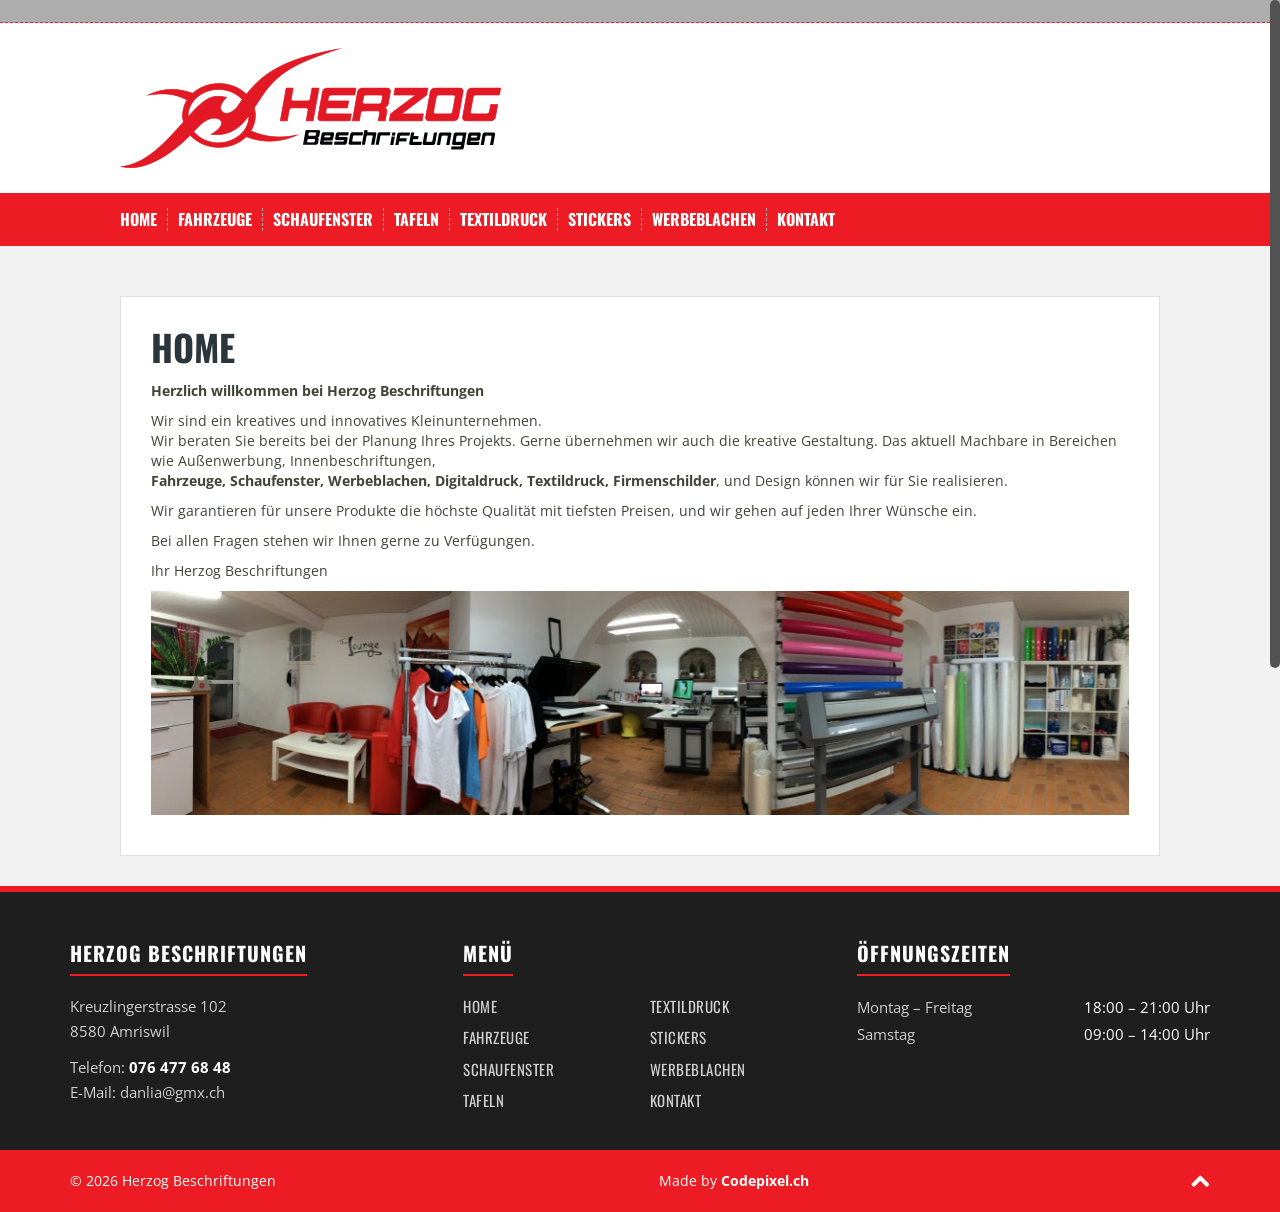
==== commit bc5ca2d0: "Neuer Footer mit Menü, Kontakt, Öffnungszeiten und Made by Codepixel.ch; Öffnungszeiten Kontaktseite" ====
--- a/index.html
+++ b/index.html
@@ -120,10 +120,10 @@
 	</nav><!-- #site-navigation -->
 
 	<div id="content" class="site-content container">
-
-	<div id="primary" class="content-area fullwidth">
-		<main id="main" class="site-main" role="main">
-
+
+	<div id="primary" class="content-area fullwidth">
+		<main id="main" class="site-main" role="main">
+
 							
 <article id="post-4" class="post-4 page type-page status-publish hentry">
 
@@ -143,24 +143,66 @@
 <p><a href="wp-content/uploads/2016/10/TITEL-BIL-HERZOG.jpg" rel="attachment wp-att-160" rel="lightbox[4]"><img class="alignnone wp-image-160" src="wp-content/uploads/2016/10/TITEL-BIL-HERZOG-1024x234.jpg" alt="titel-bil-herzog" width="1161" height="265" srcset="wp-content/uploads/2016/10/TITEL-BIL-HERZOG-1024x234.jpg 1024w, wp-content/uploads/2016/10/TITEL-BIL-HERZOG-300x69.jpg 300w, wp-content/uploads/2016/10/TITEL-BIL-HERZOG-768x175.jpg 768w, wp-content/uploads/2016/10/TITEL-BIL-HERZOG-700x160.jpg 700w" sizes="(max-width: 1161px) 100vw, 1161px" /></a></p>
 			</div><!-- .entry-content -->
 	</article><!-- #post-## -->
-
-									</main><!-- #main -->
-	</div><!-- #primary -->
-
+
+									</main><!-- #main -->
+	</div><!-- #primary -->
+
 
 	</div><!-- #content -->
-	
-	<div id="sidebar-footer" class="footer-widget-area clearfix" role="complementary">
-		<div class="container">
-								</div>	
-	</div>	
-	<footer id="colophon" class="site-footer" role="contentinfo">
-		<div class="site-info">
-			<div class="container">
-				<a href="http://wordpress.org/">Proudly powered by WordPress</a>
-				<span class="sep"> | </span>
-				Theme: <a href="http://athemes.com/theme/solon">Solon</a> by aThemes				<a href="#" class="scrollup"><i class="fa fa-chevron-up"></i></a>
-			</div><!-- .site-info -->
+	
+<style>
+.hg-footer{background:#1e1e1e;color:#cfcfcf;border-top:6px solid #ed1c24;font-size:15px;line-height:1.7}
+.hg-footer .hg-wrap{max-width:1170px;margin:0 auto;padding:50px 15px 30px;display:grid;grid-template-columns:repeat(3,1fr);gap:40px}
+.hg-footer h4{font-family:'Oswald',sans-serif;color:#fff;font-size:20px;letter-spacing:1px;margin:0 0 18px;padding-bottom:10px;border-bottom:2px solid #ed1c24;display:inline-block;text-transform:uppercase}
+.hg-footer a{color:#cfcfcf;text-decoration:none;transition:color .2s}
+.hg-footer a:hover{color:#ed1c24}
+.hg-footer ul{list-style:none;margin:0;padding:0;columns:2;column-gap:20px}
+.hg-footer li{margin-bottom:6px;font-family:'Oswald',sans-serif;letter-spacing:.5px}
+.hg-footer .hg-tel{color:#fff;font-weight:bold}
+.hg-footer table{width:100%;border:0;margin:0}
+.hg-footer td{border:0;padding:3px 0;color:#cfcfcf}
+.hg-footer td+td{text-align:right;color:#fff}
+.hg-footer .hg-bottom{background:#ed1c24;color:#fff;font-size:14px}
+.hg-footer .hg-bottom .hg-in{max-width:1170px;margin:0 auto;padding:14px 15px;display:flex;justify-content:space-between;align-items:center;flex-wrap:wrap;gap:8px}
+.hg-footer .hg-bottom a{color:#fff;font-weight:bold}
+.hg-footer .hg-bottom a:hover{color:#1e1e1e}
+.hg-footer .scrollup{color:#fff}
+@media(max-width:767px){.hg-footer .hg-wrap{grid-template-columns:1fr;gap:30px;padding:40px 20px 25px}.hg-footer .hg-bottom .hg-in{justify-content:center;text-align:center}}
+</style>
+	<footer id="colophon" class="site-footer hg-footer" role="contentinfo">
+		<div class="hg-wrap">
+			<div>
+				<h4>Herzog Beschriftungen</h4>
+				<p>Kreuzlingerstrasse 102<br>8580 Amriswil</p>
+				<p>Telefon: <a class="hg-tel" href="tel:+41764776848">076 477 68 48</a><br>E-Mail: <a href="mailto:danlia@gmx.ch">danlia@gmx.ch</a></p>
+			</div>
+			<div>
+				<h4>Menü</h4>
+				<ul>
+					<li><a href="./">HOME</a></li>
+					<li><a href="beschriftungen/">FAHRZEUGE</a></li>
+					<li><a href="grafik/">SCHAUFENSTER</a></li>
+					<li><a href="carwrapping/">TAFELN</a></li>
+					<li><a href="textildreuck/">TEXTILDRUCK</a></li>
+					<li><a href="sponsor/">STICKERS</a></li>
+					<li><a href="werbeblachen/">WERBEBLACHEN</a></li>
+					<li><a href="kontakt/">KONTAKT</a></li>
+				</ul>
+			</div>
+			<div>
+				<h4>Öffnungszeiten</h4>
+				<table>
+					<tr><td>Montag – Freitag</td><td>18:00 – 21:00 Uhr</td></tr>
+					<tr><td>Samstag</td><td>09:00 – 14:00 Uhr</td></tr>
+				</table>
+			</div>
+		</div>
+		<div class="hg-bottom">
+			<div class="hg-in">
+				<span>&copy; <script>document.write(new Date().getFullYear())</script> Herzog Beschriftungen</span>
+				<span>Made by <a href="https://codepixel.ch" target="_blank" rel="noopener">Codepixel.ch</a></span>
+				<a href="#" class="scrollup"><i class="fa fa-chevron-up"></i></a>
+			</div>
 		</div>
 	</footer><!-- #colophon -->
 </div><!-- #page -->
@@ -183,4 +225,4 @@
 
 </body>
 </html>
-
+
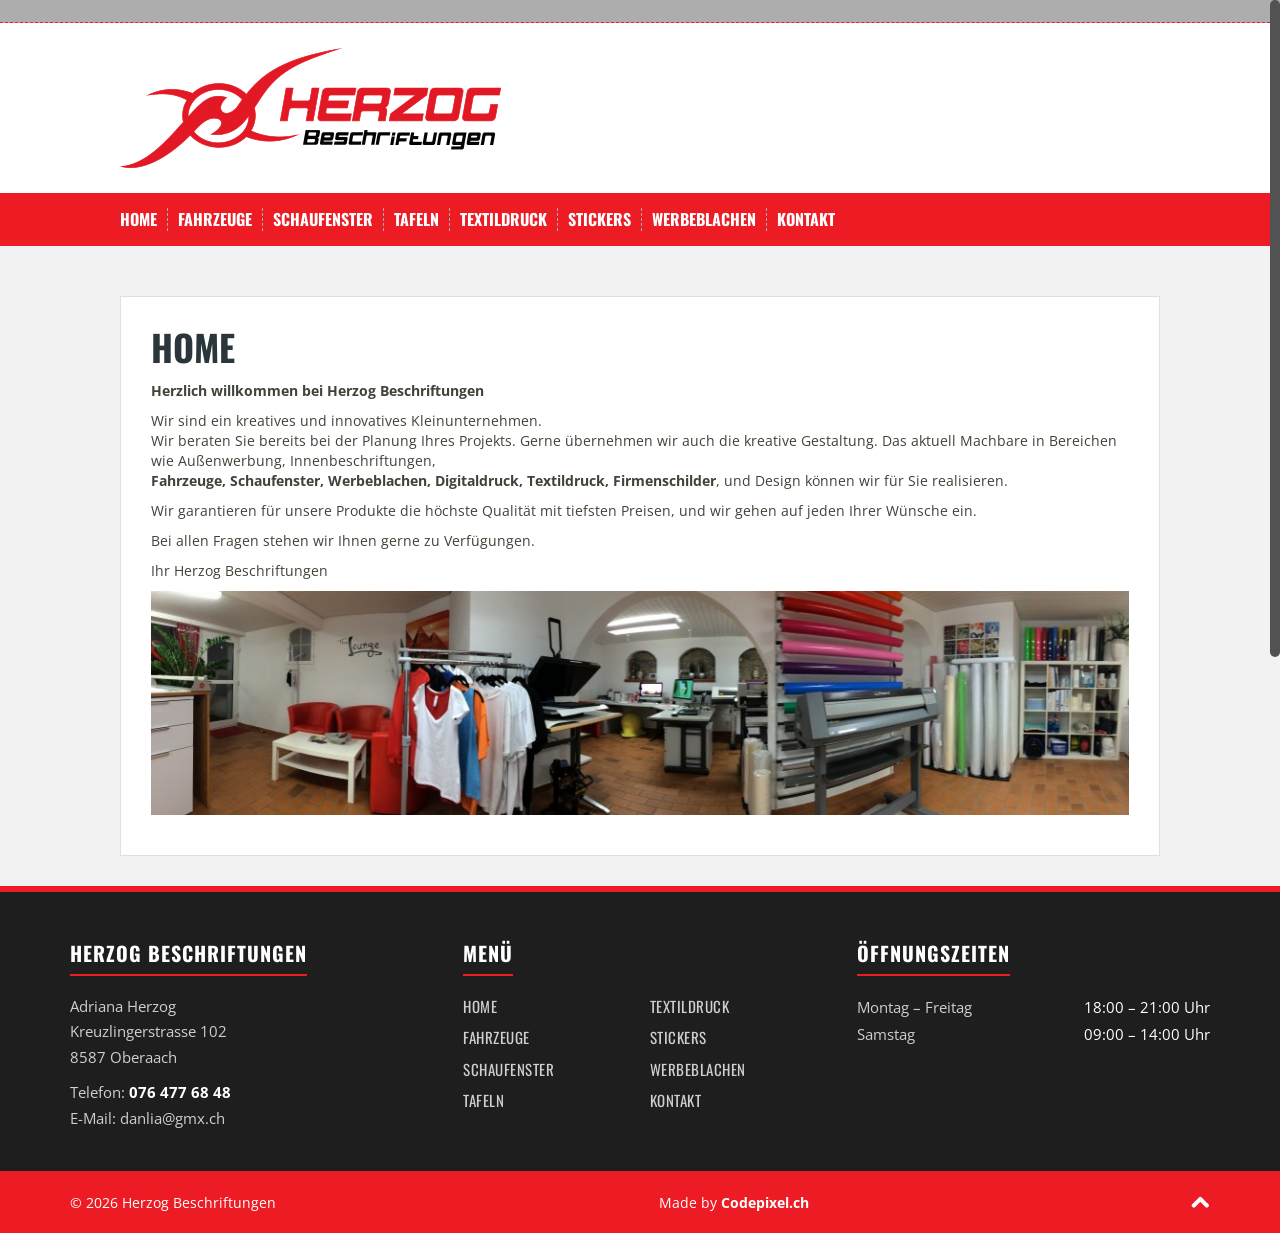
==== commit 2d4fe592: "Kontaktseite: neue Adresse Oberaach, Anrufen- und WhatsApp-Button, Karte aktualisiert Co-Authored-By" ====
--- a/index.html
+++ b/index.html
@@ -173,7 +173,7 @@
 		<div class="hg-wrap">
 			<div>
 				<h4>Herzog Beschriftungen</h4>
-				<p>Kreuzlingerstrasse 102<br>8580 Amriswil</p>
+				<p>Adriana Herzog<br>Kreuzlingerstrasse 102<br>8587 Oberaach</p>
 				<p>Telefon: <a class="hg-tel" href="tel:+41764776848">076 477 68 48</a><br>E-Mail: <a href="mailto:danlia@gmx.ch">danlia@gmx.ch</a></p>
 			</div>
 			<div>
